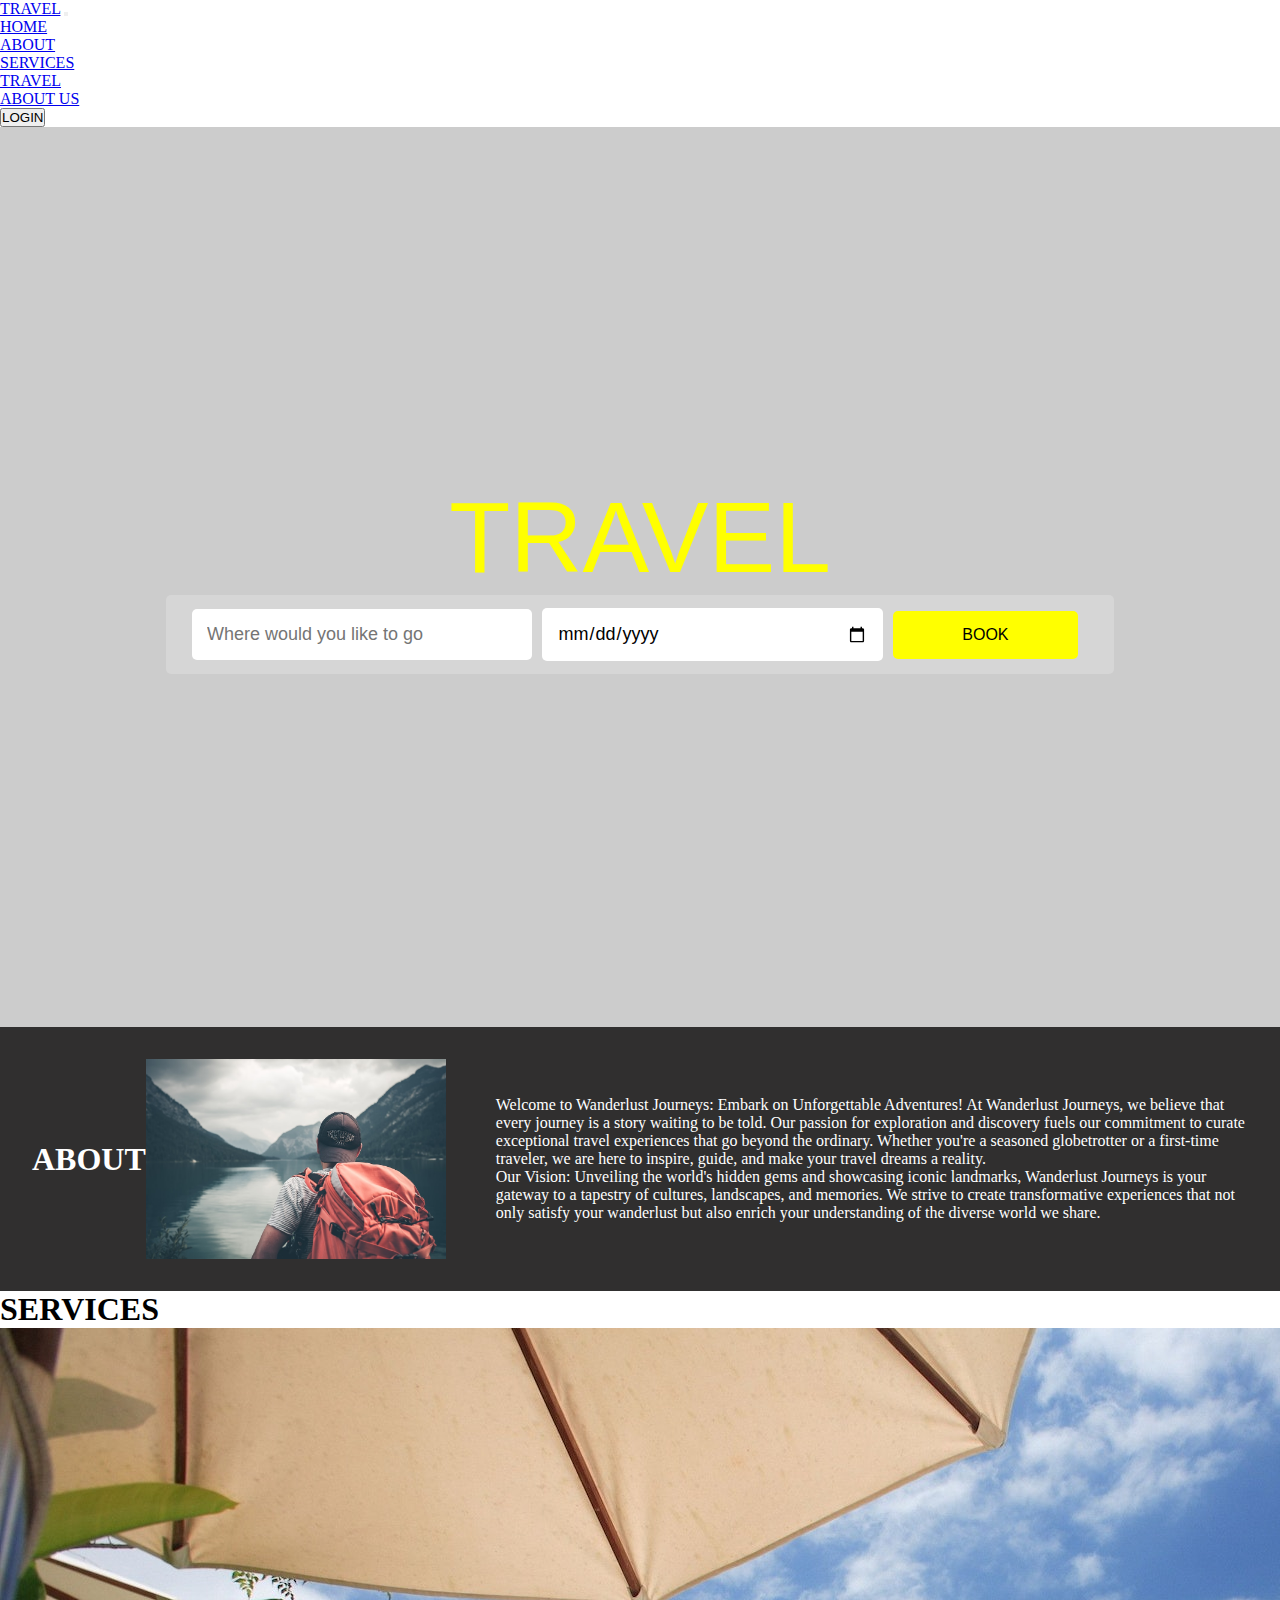
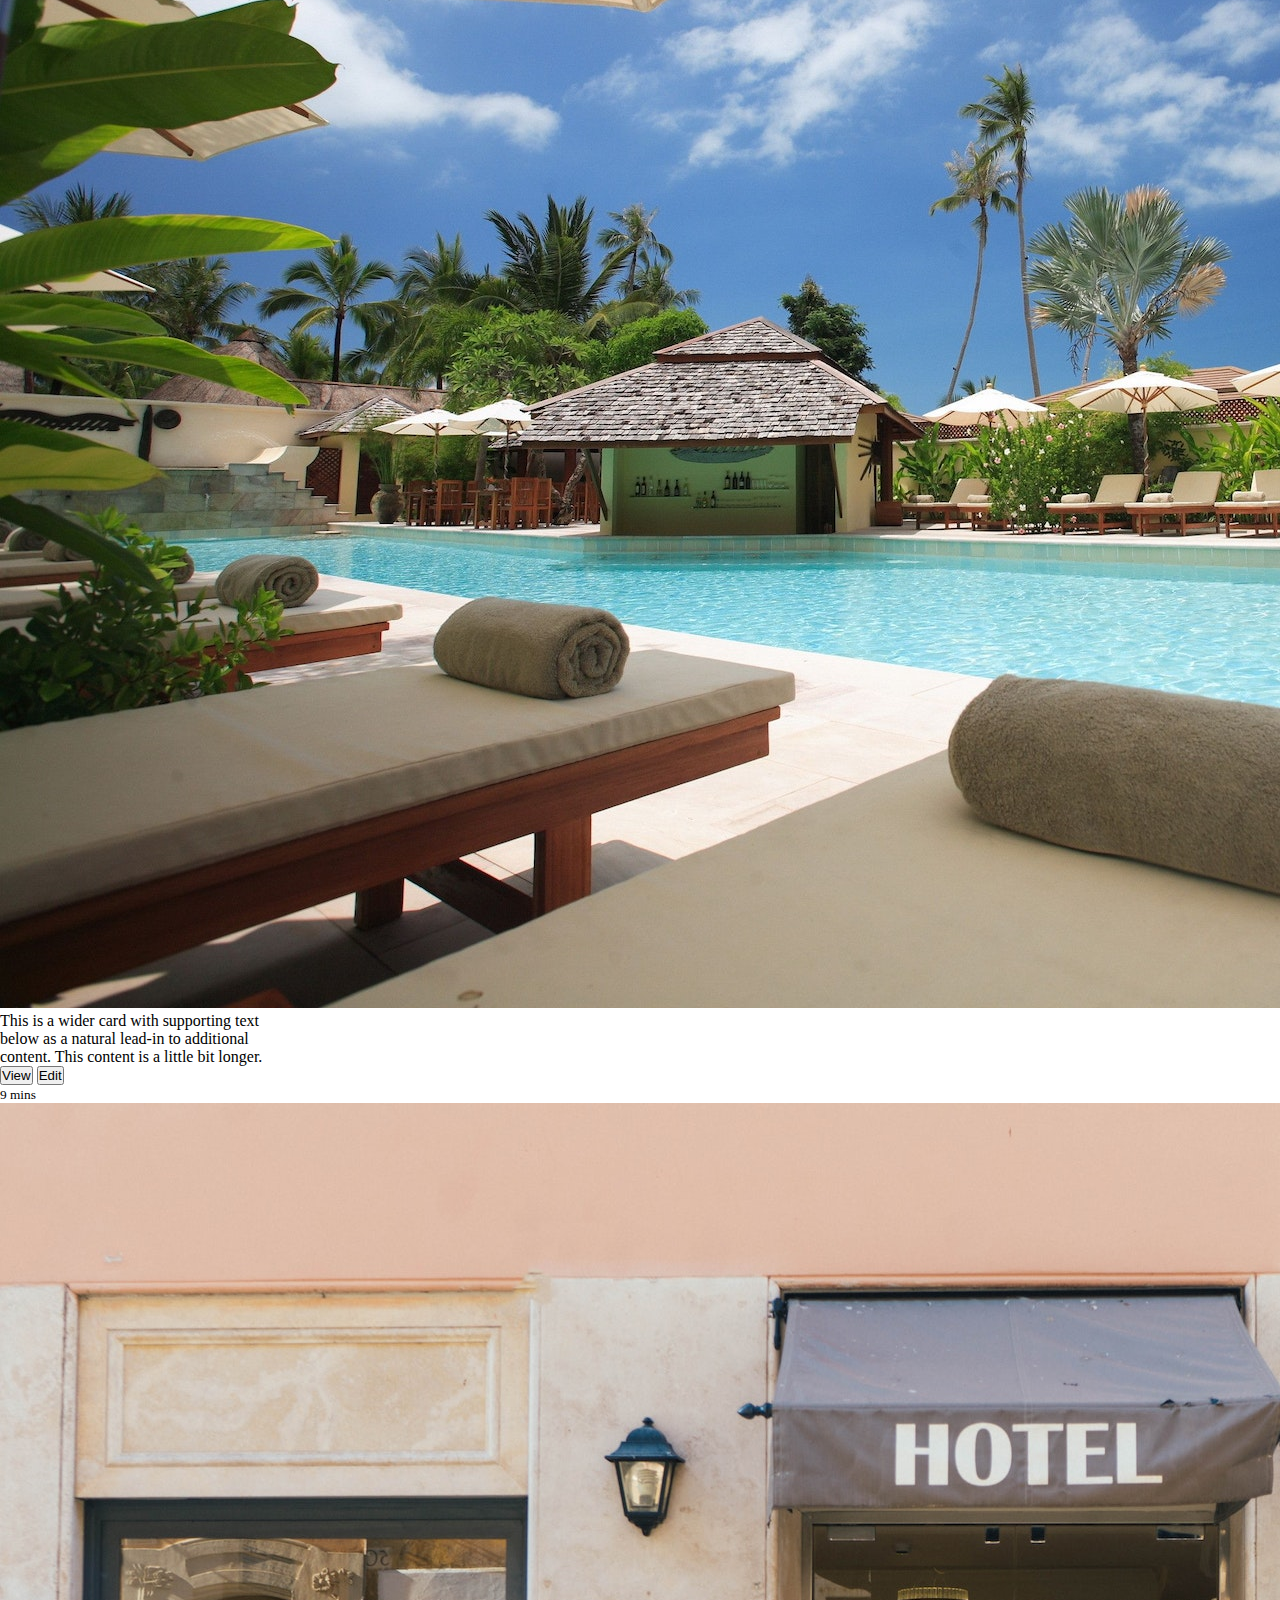
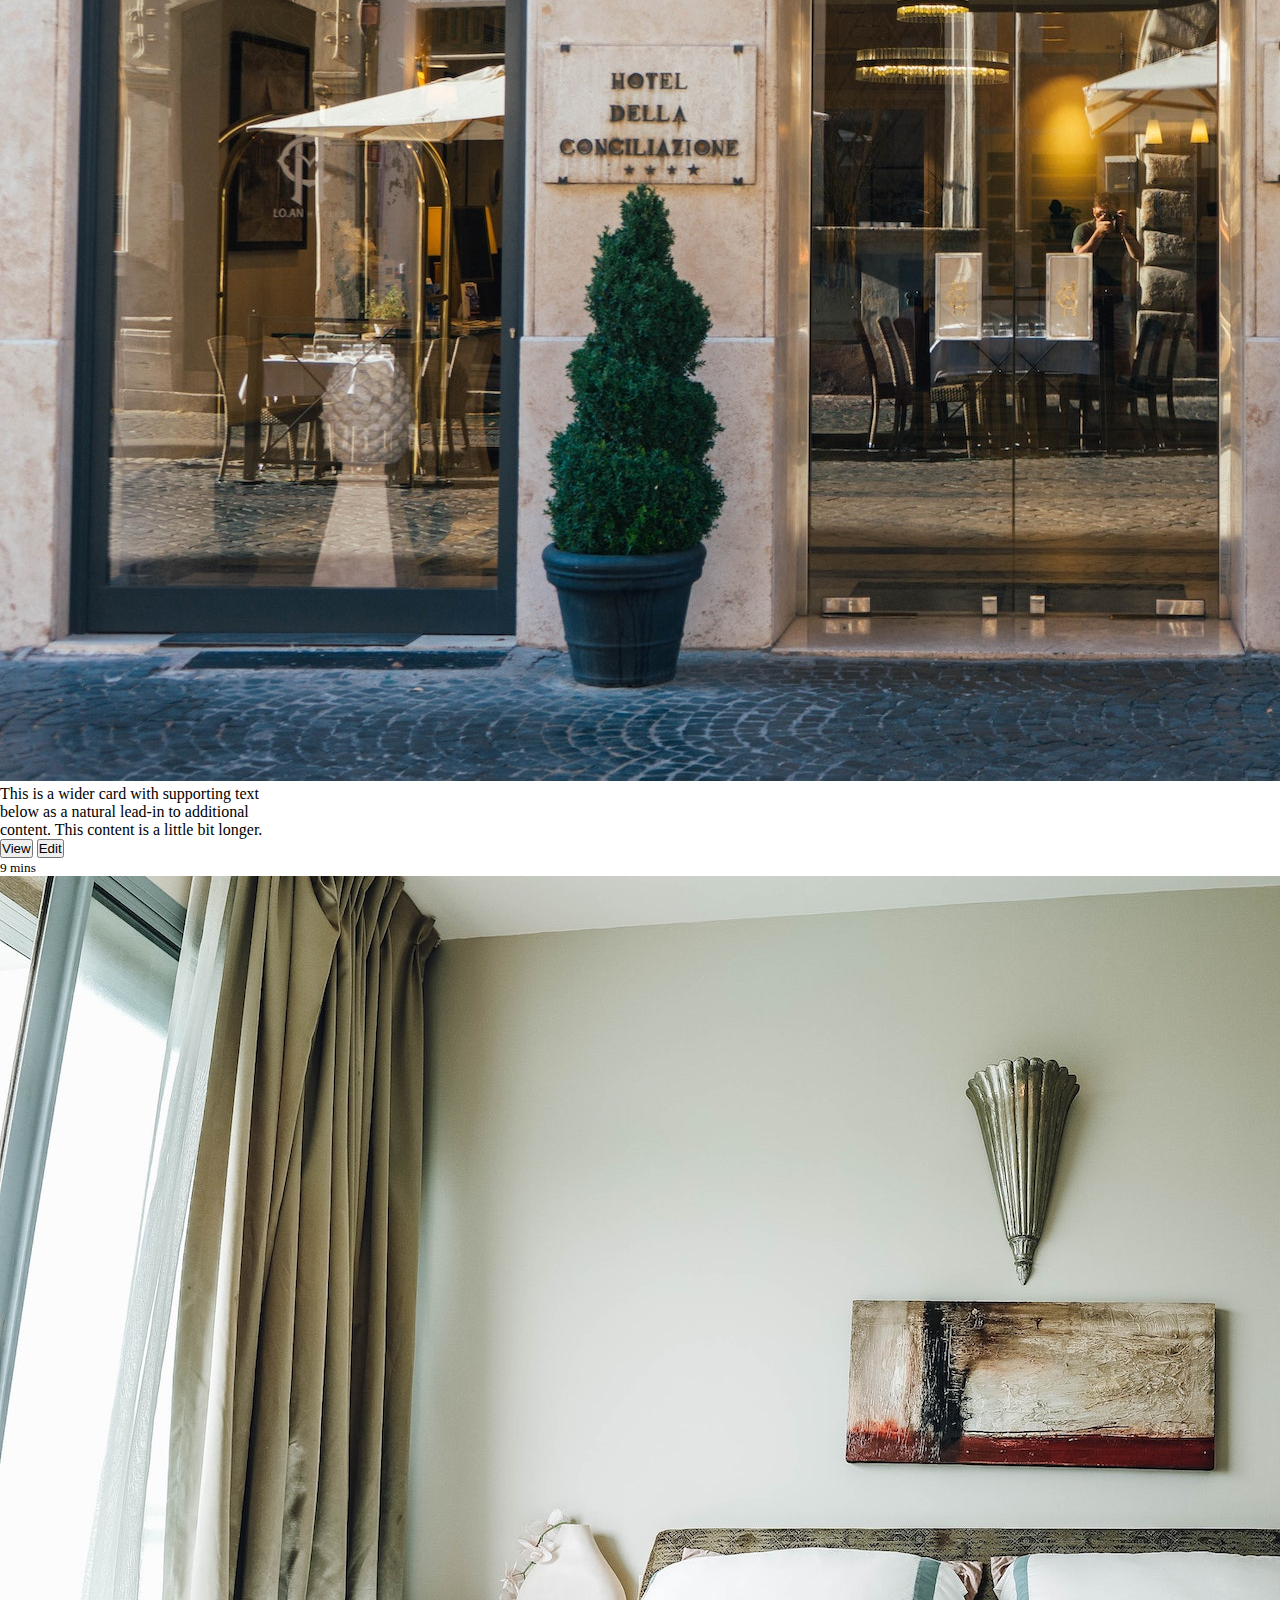
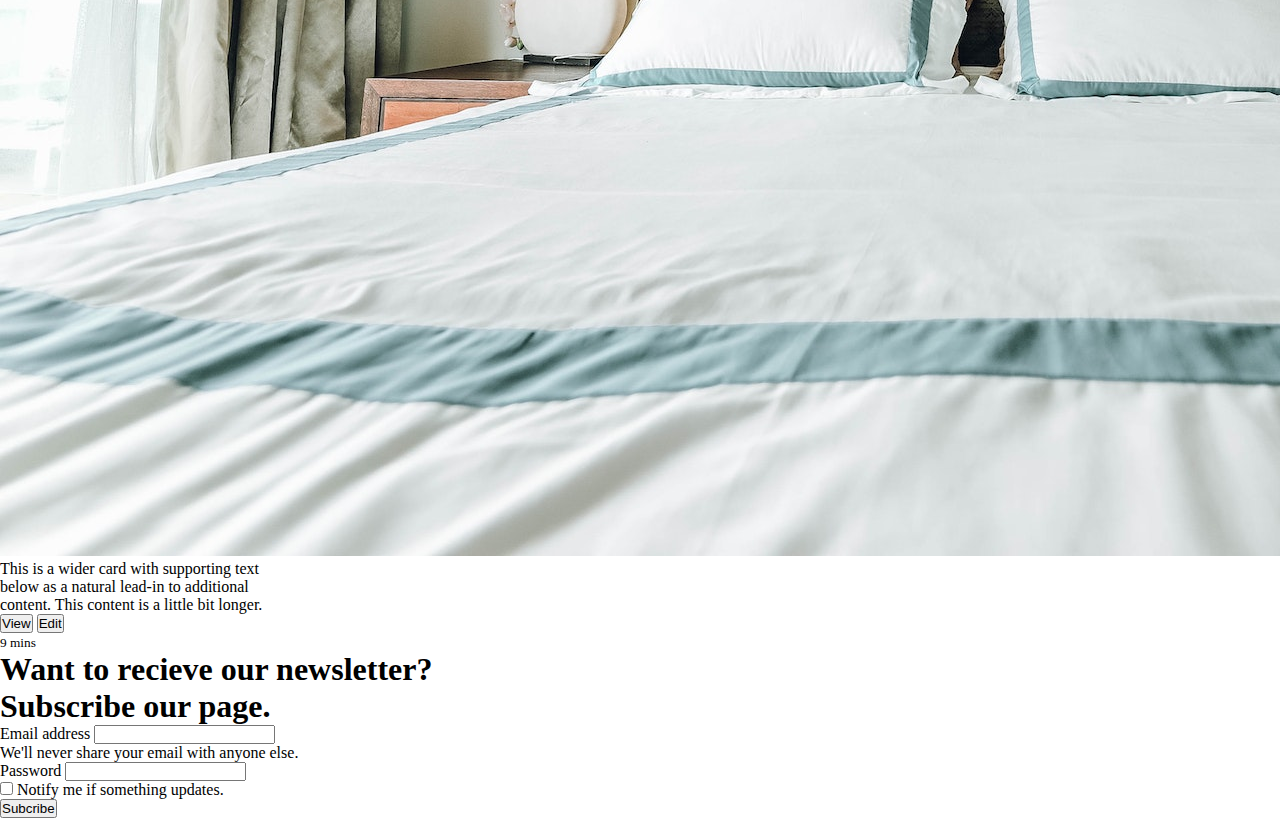
==== index.html @ 647c998c "adding services and forms in index.html" ====
<!DOCTYPE html>
<html lang="en">

<head>
    <meta charset="UTF-8">
    <meta name="viewport" content="width=device-width, initial-scale=1.0">
    <title>Travel Website</title>
    <link rel="stylesheet" href="style.css">
    <link href="https://cdn.jsdelivr.net/npm/bootstrap@5.3.1/dist/css/bootstrap.min.css" rel="stylesheet"
        integrity="sha384-4bw+/aepP/YC94hEpVNVgiZdgIC5+VKNBQNGCHeKRQN+PtmoHDEXuppvnDJzQIu9" crossorigin="anonymous">

</head>

<body>
    <nav class="navbar fixed-top navbar-expand-lg bg-body-tertiary">
        <div class="container-fluid">
            <a class="navbar-brand" href="#">TRAVEL</a>
            <button class="navbar-toggler" type="button" data-bs-toggle="collapse"
                data-bs-target="#navbarSupportedContent" aria-controls="navbarSupportedContent" aria-expanded="false"
                aria-label="Toggle navigation">
                <span class="navbar-toggler-icon"></span>
            </button>
            <div class="collapse navbar-collapse flex-grow-0" id="navbarSupportedContent">
                <ul class="navbar-nav me-auto mb-2 mb-lg-0">
                    <li class="nav-item">
                        <a class="nav-link active" aria-current="page" href="#">HOME</a>
                    </li>
                    <li class="nav-item">
                        <a class="nav-link" href="about">ABOUT</a>
                    </li>
                    <li class="nav-item">
                        <a class="nav-link" href="#">SERVICES</a>
                    </li>
                    <li class="nav-item">
                        <a class="nav-link" href="#">TRAVEL</a>
                    </li>
                    <li class="nav-item">
                        <a class="nav-link" href="#">ABOUT US</a>
                    </li>
                </ul>
                <form class="d-flex" role="search">
                    <button class="btn btn-outline-warning" type="submit">LOGIN</button>
                </form>
            </div>
        </div>
    </nav>
    <section class="banner">
        <div class="banner-text-item">
            <div class="banner-heading">
                <h1>TRAVEL</h1>
            </div>
            <form class="form">
                <input class="form-control" type="text" placeholder="Where would you like to go"
                    aria-label="default input example">

                <datalist id="mylist">
                    <option>London</option>
                    <option>Canada</option>
                    <option>Monaco</option>
                    <option>France</option>
                    <option>Japan</option>
                    <option>Switzerland</option>
                    <option>Seoul</option>
                </datalist>
                <input type="date" placeholder="date" aria-label="default input example">
                <a href="#" class="book">BOOK</a>
            </form>
        </div>
    </section>
    <section class="about">
        <div class="about-container mb-5">
            <h1>ABOUT</h1>
            <img src="about.jpg" alt="">
            <div class="about-text">
                <p>Welcome to Wanderlust Journeys: Embark on Unforgettable Adventures!
                    At Wanderlust Journeys, we believe that every journey is a story waiting to be told.
                    Our passion for exploration and discovery fuels our commitment to curate exceptional
                    travel experiences that go beyond the ordinary. Whether you're a seasoned globetrotter
                    or a first-time traveler, we are here to inspire, guide, and make your travel dreams a reality.</p>
                <p>Our Vision: Unveiling the world's hidden gems and showcasing iconic landmarks, Wanderlust
                    Journeys is your gateway to a tapestry of cultures, landscapes, and memories. We strive
                    to create transformative experiences that not only satisfy your wanderlust but also enrich
                    your understanding of the diverse world we share.
                </p>
            </div>
        </div>
    </section>
    <section>
        <div class="container mb-5">
            <h1 class="text-center mb-5">SERVICES</h1>
            <div class="row row-cols-1 row-cols-sm-2 row-cols-md-3 g-3">
                <div class="col">
                    <div class="card shadow-sm">
                        <img src="img/resort.jpg" alt="">
                        <div class="card-body">
                            <p class="card-text">This is a wider card with supporting text below as a
                                natural lead-in to
                                additional content. This content is a little bit longer.</p>
                            <div class="d-flex justify-content-between align-items-center">
                                <div class="btn-group">
                                    <button type="button" class="btn btn-sm btn-outline-secondary">View</button>
                                    <button type="button" class="btn btn-sm btn-outline-secondary">Edit</button>
                                </div>
                                <small class="text-body-secondary">9 mins</small>
                            </div>
                        </div>
                    </div>
                </div>
                <div class="col">
                    <div class="card shadow-sm">
                        <img src="img/hotel_1.jpg" alt="">
                        <div class="card-body">
                            <p class="card-text">This is a wider card with supporting text below as a
                                natural lead-in to
                                additional content. This content is a little bit longer.</p>
                            <div class="d-flex justify-content-between align-items-center">
                                <div class="btn-group">
                                    <button type="button" class="btn btn-sm btn-outline-secondary">View</button>
                                    <button type="button" class="btn btn-sm btn-outline-secondary">Edit</button>
                                </div>
                                <small class="text-body-secondary">9 mins</small>
                            </div>
                        </div>
                    </div>
                </div>
                <div class="col">
                    <div class="card shadow-sm">
                        <img src="img/bed.jpg" alt="">
                        <div class="card-body">
                            <p class="card-text">This is a wider card with supporting text below as a
                                natural lead-in to
                                additional content. This content is a little bit longer.</p>
                            <div class="d-flex justify-content-between align-items-center">
                                <div class="btn-group">
                                    <button type="button" class="btn btn-sm btn-outline-secondary">View</button>
                                    <button type="button" class="btn btn-sm btn-outline-secondary">Edit</button>
                                </div>
                                <small class="text-body-secondary">9 mins</small>
                            </div>
                        </div>
                    </div>
                </div>
            </div>
        </div>
    </section>
    <section>
        <div class="container">
            <h1 class="text-center">Want to recieve our newsletter? <br> Subscribe our page.</h1>
            <div class="row d-flex justify-content-center mb-5">
                <div class="col-4 mb-5">
                    <form>
                        <div class="mb-3">
                            <label for="exampleInputEmail1" class="form-label">Email address</label>
                            <input type="email" class="form-control" id="exampleInputEmail1"
                                aria-describedby="emailHelp">
                            <div id="emailHelp" class="form-text">We'll never share your email with anyone else.</div>
                        </div>
                        <div class="mb-3">
                            <label for="exampleInputPassword1" class="form-label">Password</label>
                            <input type="password" class="form-control" id="exampleInputPassword1">
                        </div>
                        <div class="mb-3 form-check">
                            <input type="checkbox" class="form-check-input" id="exampleCheck1">
                            <label class="form-check-label" for="exampleCheck1">Notify me if something updates.</label>
                        </div>
                        <div class="d-grid">
                            <button class="btn btn-primary" type="button">Subcribe</button>
                        </div>
                    </form>
                </div>
            </div>
        </div>
    </section>



    <script src="https://cdn.jsdelivr.net/npm/@popperjs/core@2.11.8/dist/umd/popper.min.js"
        integrity="sha384-I7E8VVD/ismYTF4hNIPjVp/Zjvgyol6VFvRkX/vR+Vc4jQkC+hVqc2pM8ODewa9r"
        crossorigin="anonymous"></script>
    <script src="https://cdn.jsdelivr.net/npm/bootstrap@5.3.1/dist/js/bootstrap.min.js"
        integrity="sha384-Rx+T1VzGupg4BHQYs2gCW9It+akI2MM/mndMCy36UVfodzcJcF0GGLxZIzObiEfa"
        crossorigin="anonymous"></script>
</body>

</html>
---- style.css ----
* {
    margin: 0;
    padding: 0;
}

.banner {
    background-image: url("banner.jpg");
    background-size: cover;
    background-repeat: no-repeat;
    background-position: center;
    /*overflow: hidden;*/
    width: 100%;
    height: 100vh;
    text-align: center;
    position: relative;
    display: flex;
    justify-content: center;
    align-items: center;
}

.banner::before {
    content: '';
    position: absolute;
    display: block;
    top: 0;
    left: 0;
    bottom: 0;
    right: 0;
    background-color: rgba(0, 0, 0, 0.2);
    /*background-size: 100%;*/
}

.banner-text-item {
    position: absolute;
    width: 100%;
    text-align: center;
    display: flex;
    flex-flow: column wrap;
    justify-content: center;
    align-items: center;
}

.banner-heading {
    flex: 1;
}

.banner-heading h1 {
    font-size: 100px;
    font-weight: normal;
    color: yellow;
    font-family: sans-serif;
}

.banner-text-item .form {
    flex: 1;
    display: flex;
    flex-flow: row wrap;
    justify-content: center;
    align-items: center;
    background-color: rgba(255, 255, 255, 0.2);
    border-radius: 5px;
    width: 70%;
    padding: 1% 2%;
}

.banner-text-item input,
.banner-text-item .date,
.banner-text-item .book {
    padding: 15px;
    margin-right: 10px;
    font-size: 18px;
    font-family: sans-serif;
    border-radius: 5px;
    outline: 0;
    border: none;
}

.banner-text-item input {
    width: 50%;
    flex: 2;
}

.banner-text-item .date {
    width: 20%;
    flex: 1;
}

.banner-text-item .book {
    width: 20%;
    flex: 1;
}

.banner-text-item .book {
    text-decoration: none;
    color: #000;
    text-transform: uppercase;
    padding: 15px;
    cursor: pointer;
    background-color: yellow;
    font-size: 16px;
    font-weight: normal;
    font-family: sans-serif;
    width: 20%;
}

.about .about-container h1 {
    text-align: center;
    color: white;

}

.about .about-container {
    background-color: rgb(48, 47, 47);
    display: flex;
    align-items: center;
    padding: 2rem;
}

.about .about-container img {
    width: 300px;
    display: block;
    margin-right: 50px;
}

.about-container p {
    color: white;
}

.card {
    width: 300px;
}
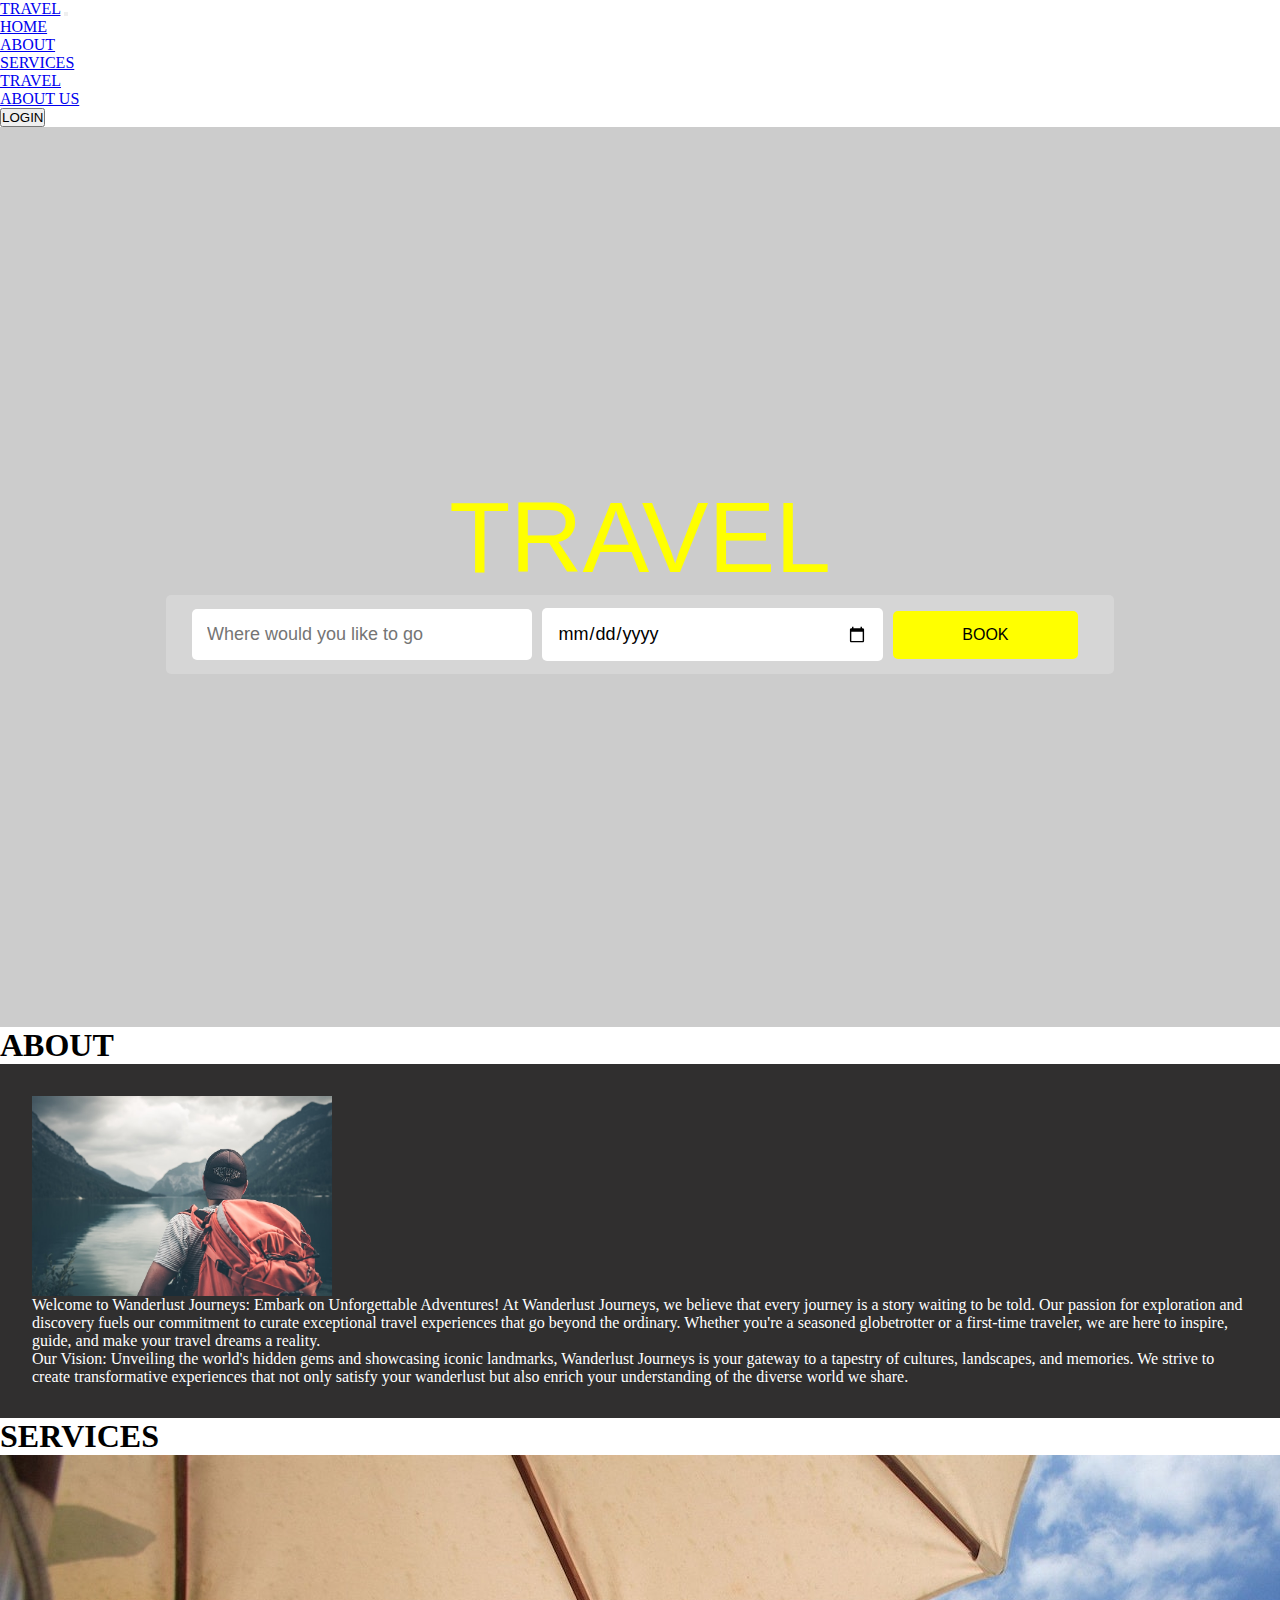
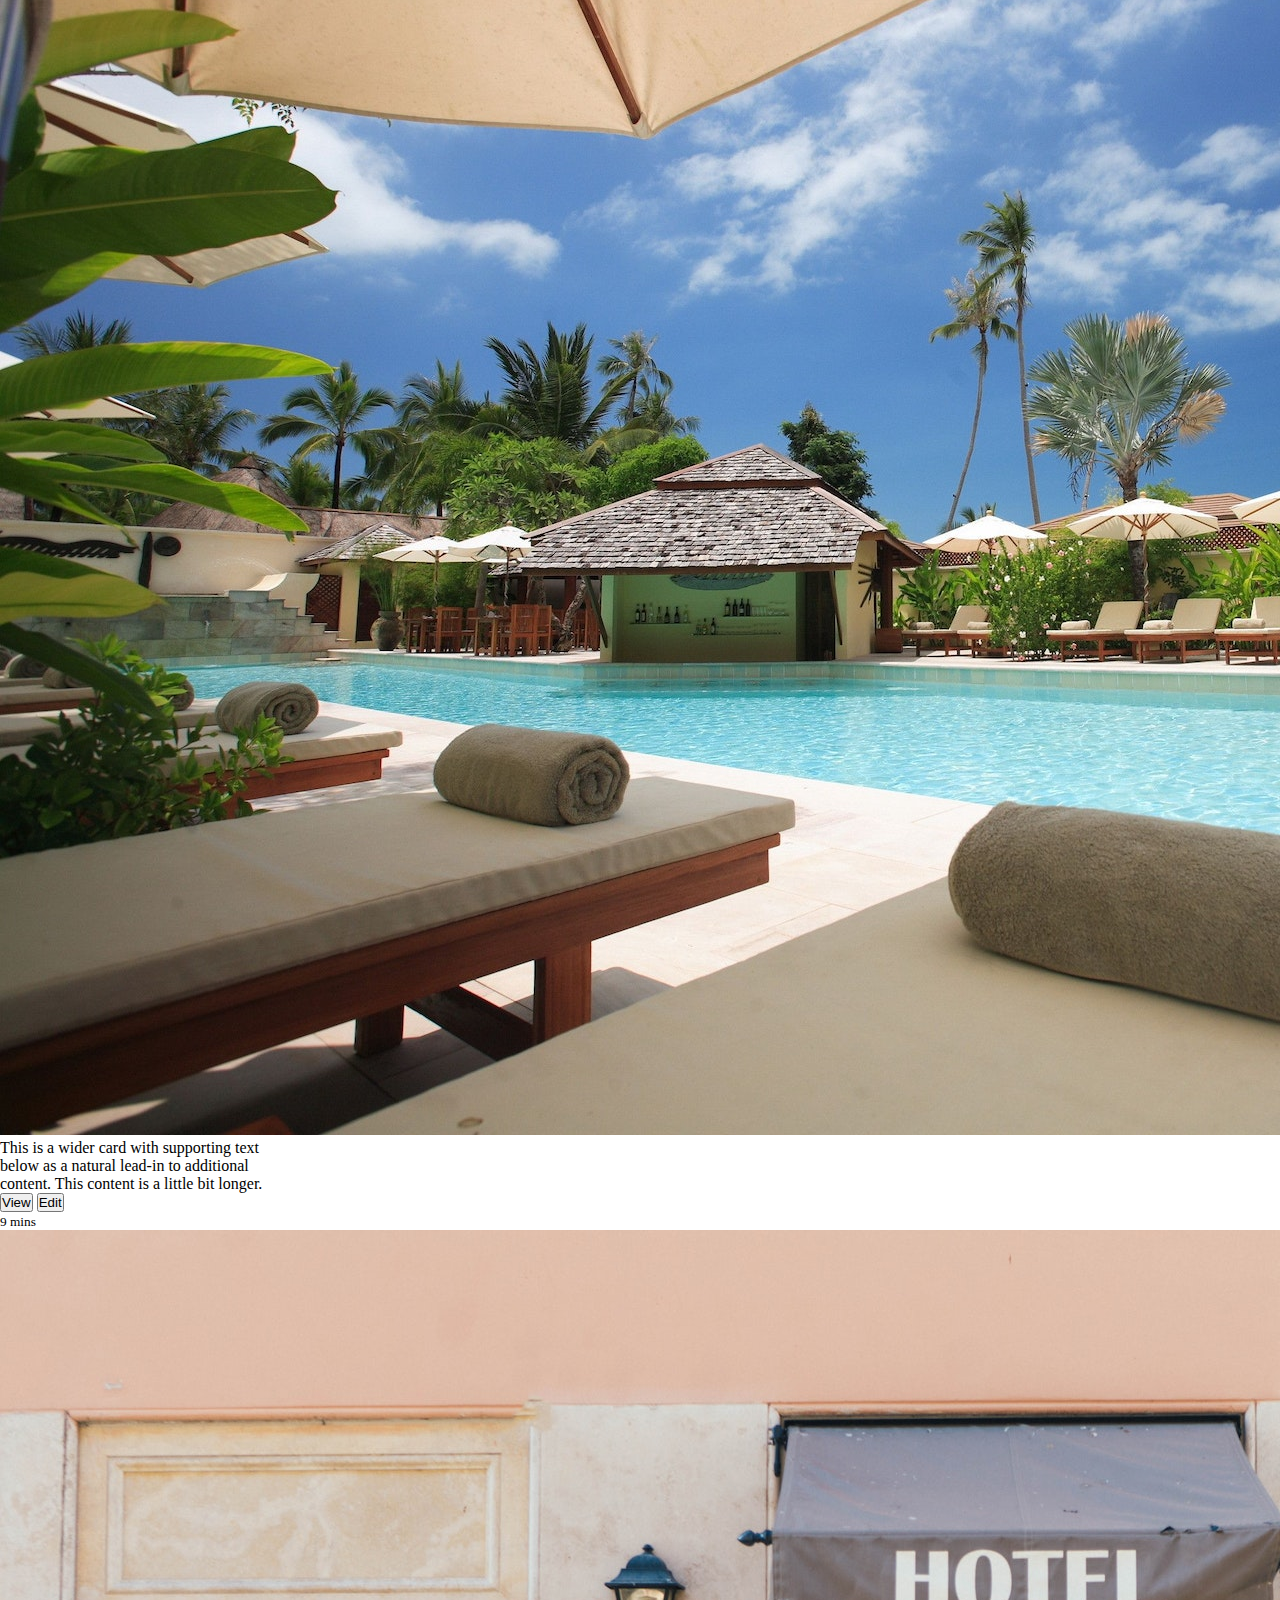
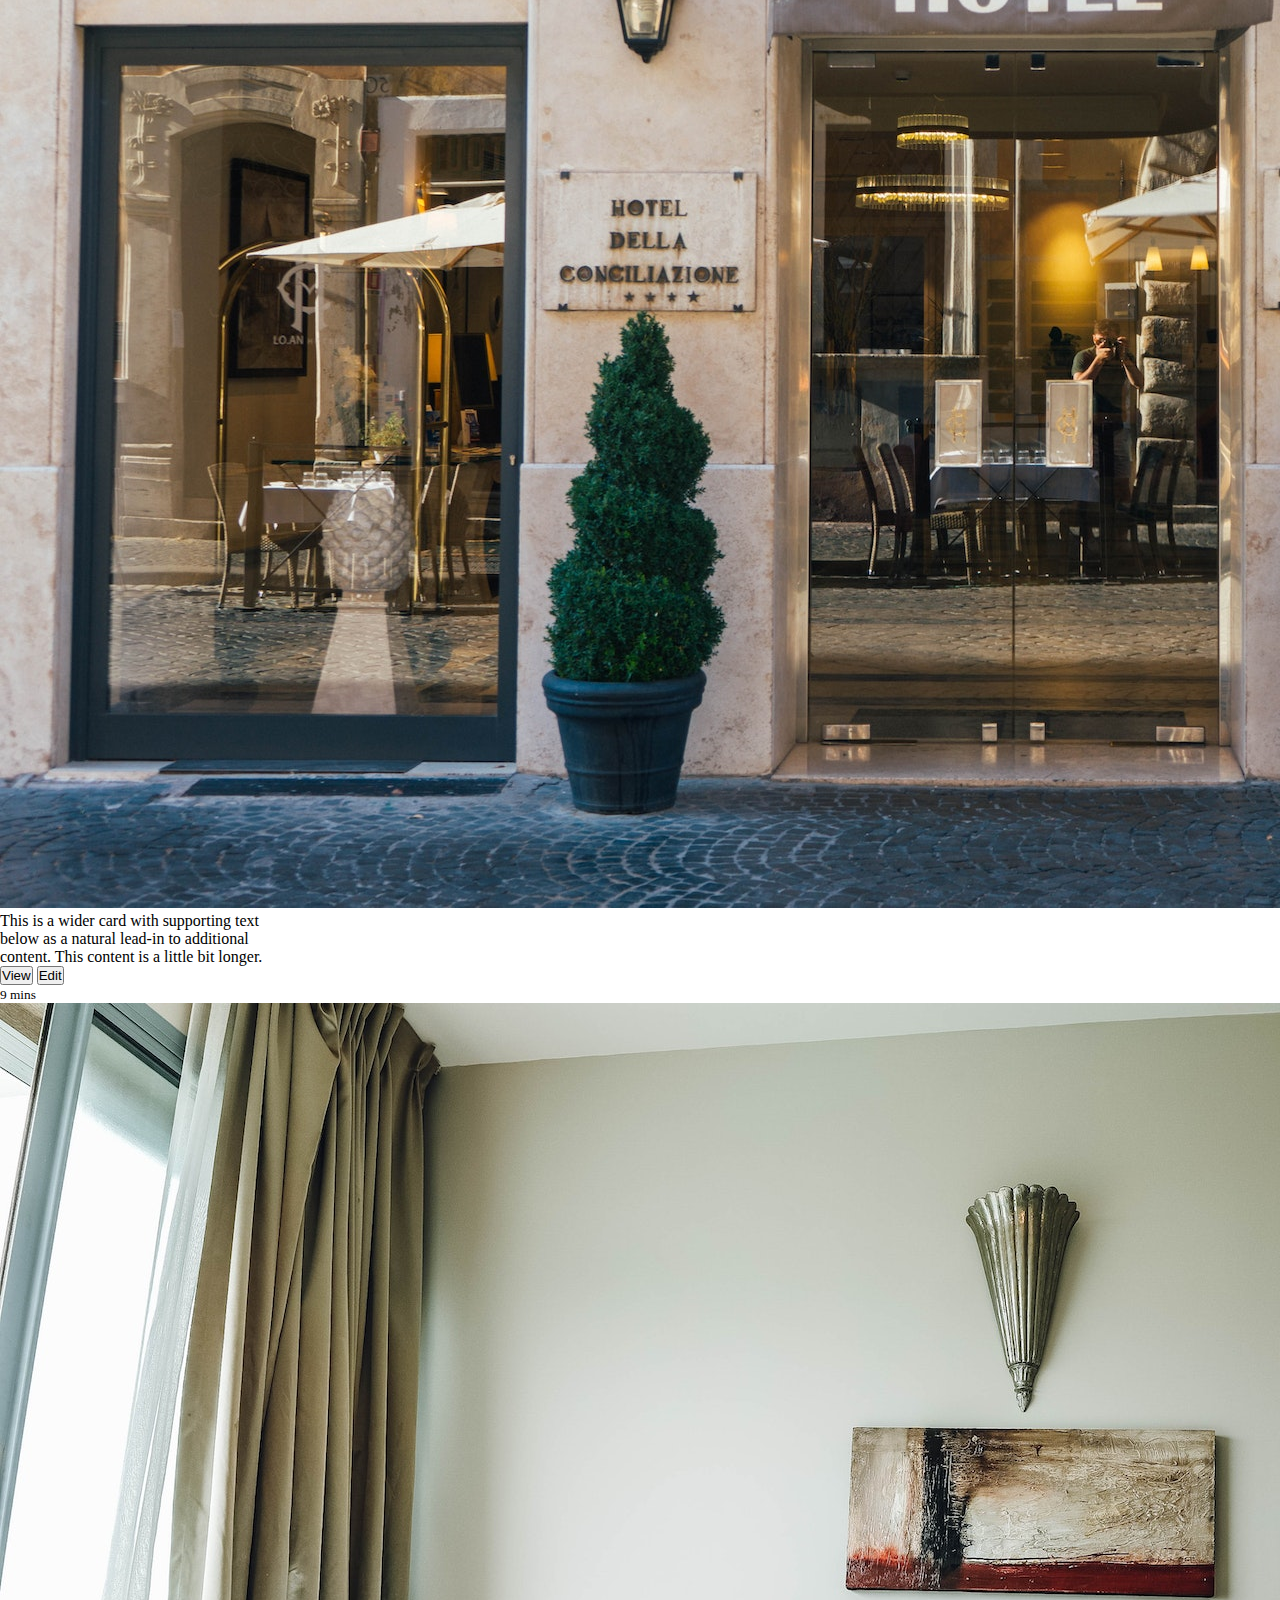
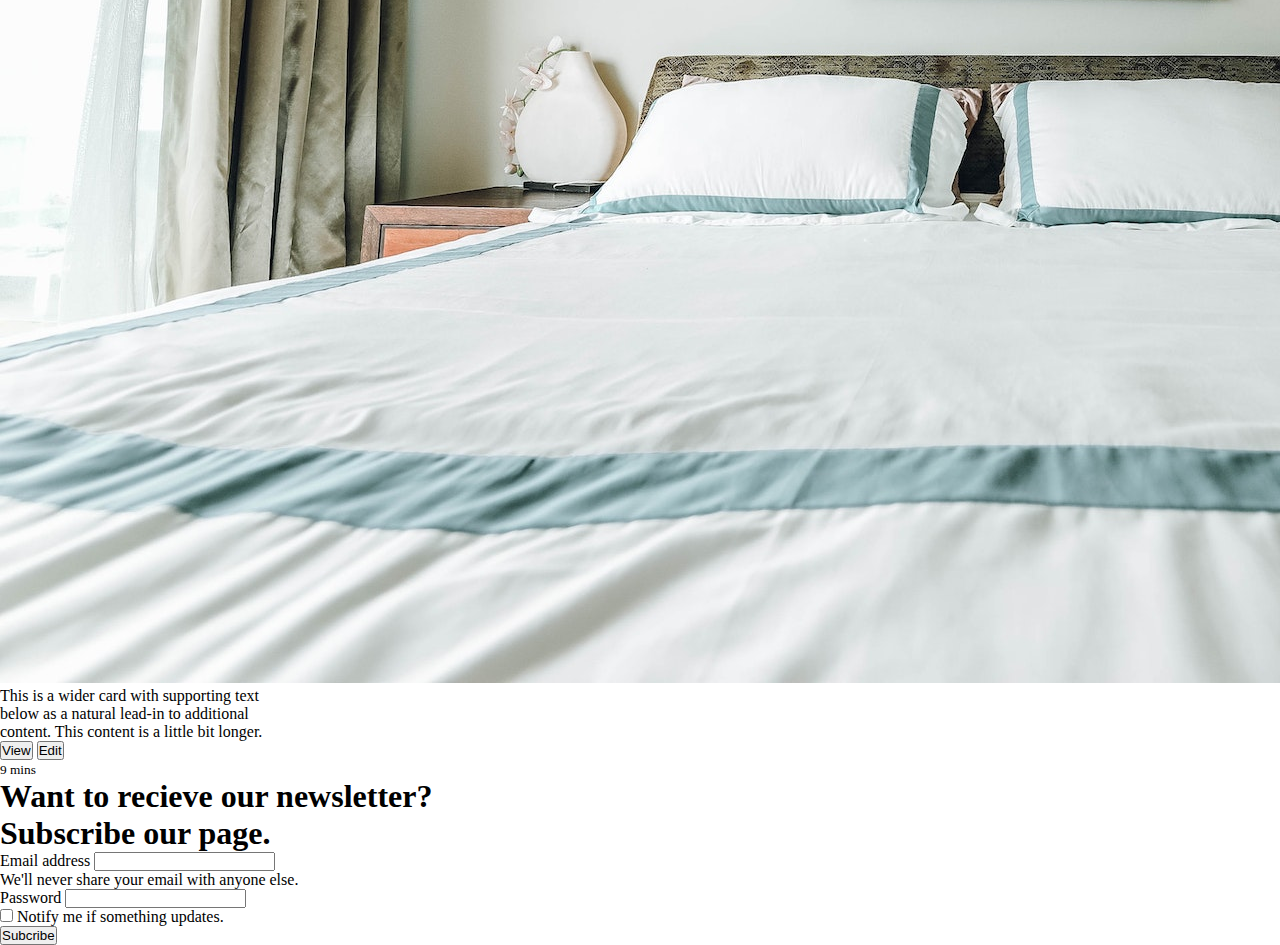
==== commit 4924d5a8: "redesigning about section" ====
--- a/index.html
+++ b/index.html
@@ -26,7 +26,7 @@
                         <a class="nav-link active" aria-current="page" href="#">HOME</a>
                     </li>
                     <li class="nav-item">
-                        <a class="nav-link" href="about">ABOUT</a>
+                        <a class="nav-link" href="#about-section">ABOUT</a>
                     </li>
                     <li class="nav-item">
                         <a class="nav-link" href="#">SERVICES</a>
@@ -68,20 +68,28 @@
         </div>
     </section>
     <section class="about">
-        <div class="about-container mb-5">
-            <h1>ABOUT</h1>
-            <img src="about.jpg" alt="">
-            <div class="about-text">
-                <p>Welcome to Wanderlust Journeys: Embark on Unforgettable Adventures!
-                    At Wanderlust Journeys, we believe that every journey is a story waiting to be told.
-                    Our passion for exploration and discovery fuels our commitment to curate exceptional
-                    travel experiences that go beyond the ordinary. Whether you're a seasoned globetrotter
-                    or a first-time traveler, we are here to inspire, guide, and make your travel dreams a reality.</p>
-                <p>Our Vision: Unveiling the world's hidden gems and showcasing iconic landmarks, Wanderlust
-                    Journeys is your gateway to a tapestry of cultures, landscapes, and memories. We strive
-                    to create transformative experiences that not only satisfy your wanderlust but also enrich
-                    your understanding of the diverse world we share.
-                </p>
+        <h1 class="text-center mb-5">ABOUT</h1>
+        <div class="about-container">
+
+            <div class="row">
+                <div class="col d-flex align-items-center">
+
+                    <img src="about.jpg" class="align-items-center mb-5">
+                    <div class="about-text">
+                        <p>Welcome to Wanderlust Journeys: Embark on Unforgettable Adventures!
+                            At Wanderlust Journeys, we believe that every journey is a story waiting to be told.
+                            Our passion for exploration and discovery fuels our commitment to curate exceptional
+                            travel experiences that go beyond the ordinary. Whether you're a seasoned globetrotter
+                            or a first-time traveler, we are here to inspire, guide, and make your travel dreams a
+                            reality.
+                        </p>
+                        <p>Our Vision: Unveiling the world's hidden gems and showcasing iconic landmarks, Wanderlust
+                            Journeys is your gateway to a tapestry of cultures, landscapes, and memories. We strive
+                            to create transformative experiences that not only satisfy your wanderlust but also enrich
+                            your understanding of the diverse world we share.
+                        </p>
+                    </div>
+                </div>
             </div>
         </div>
     </section>
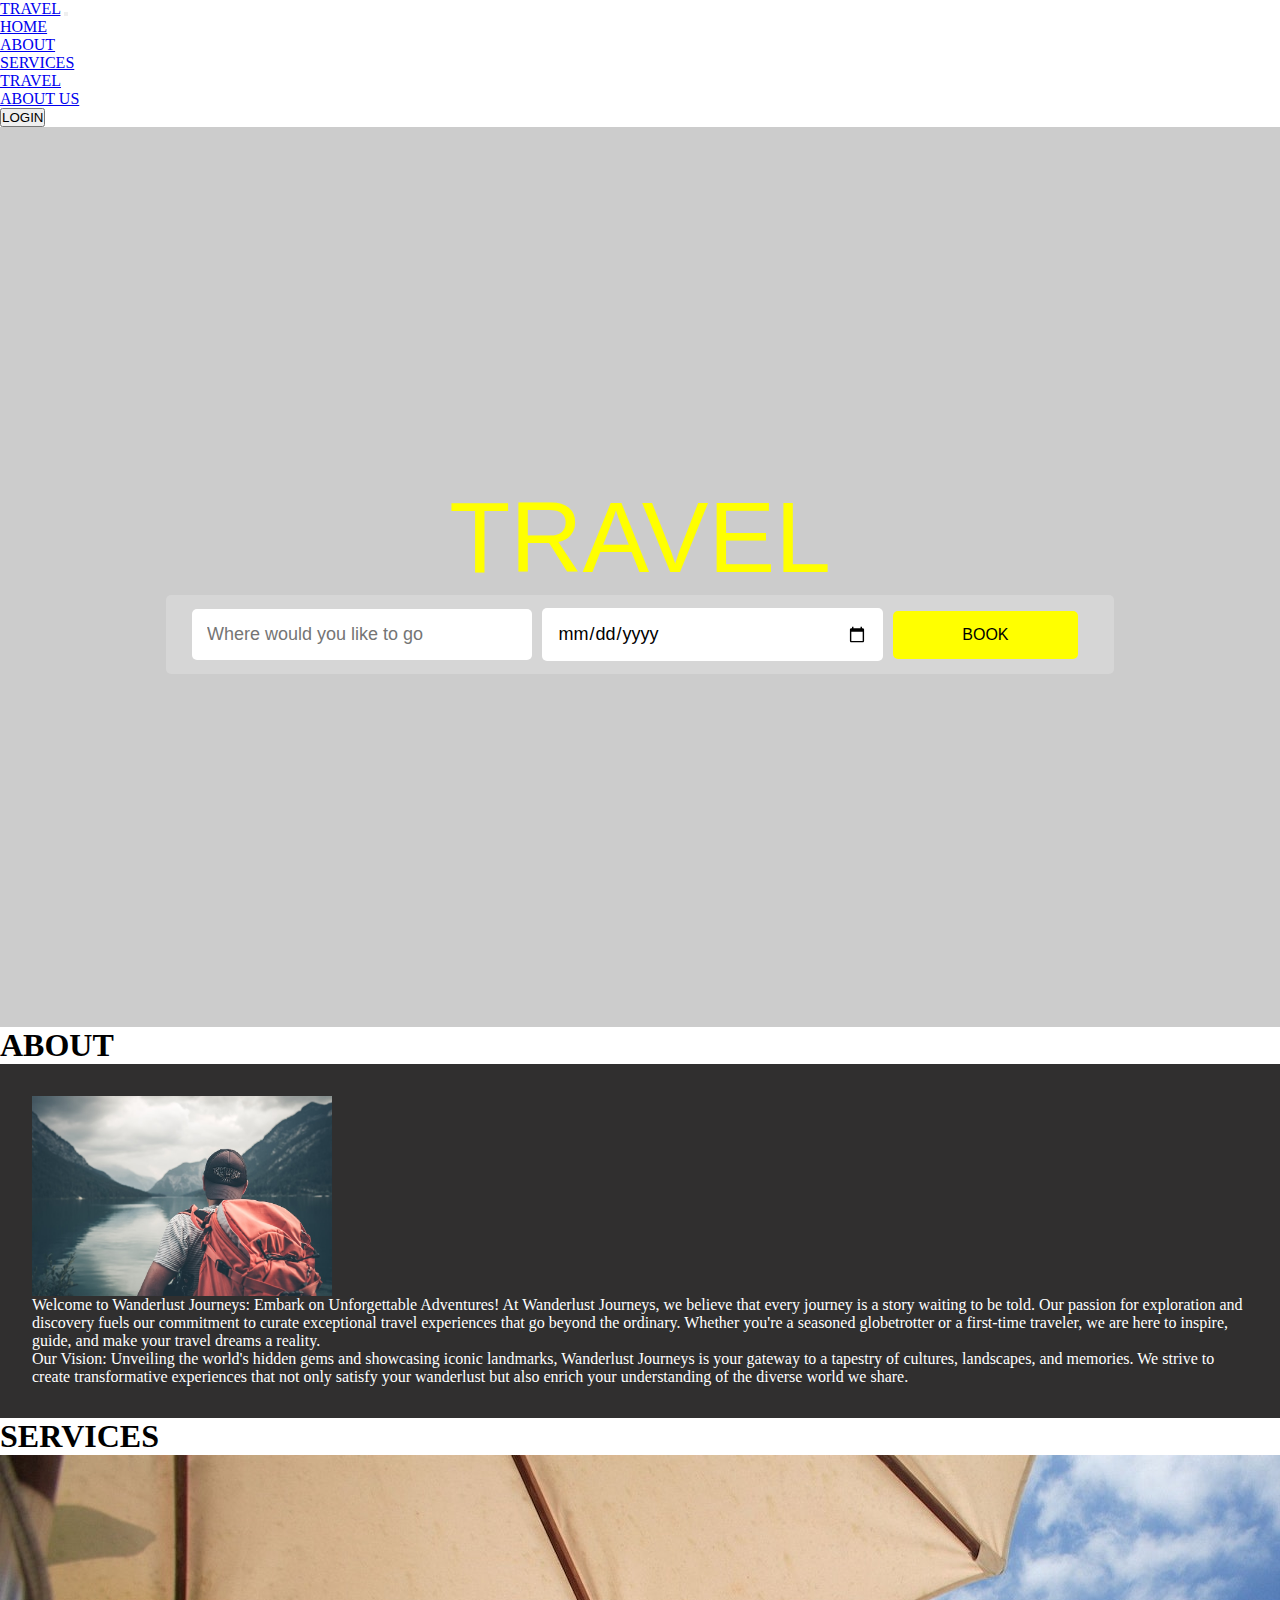
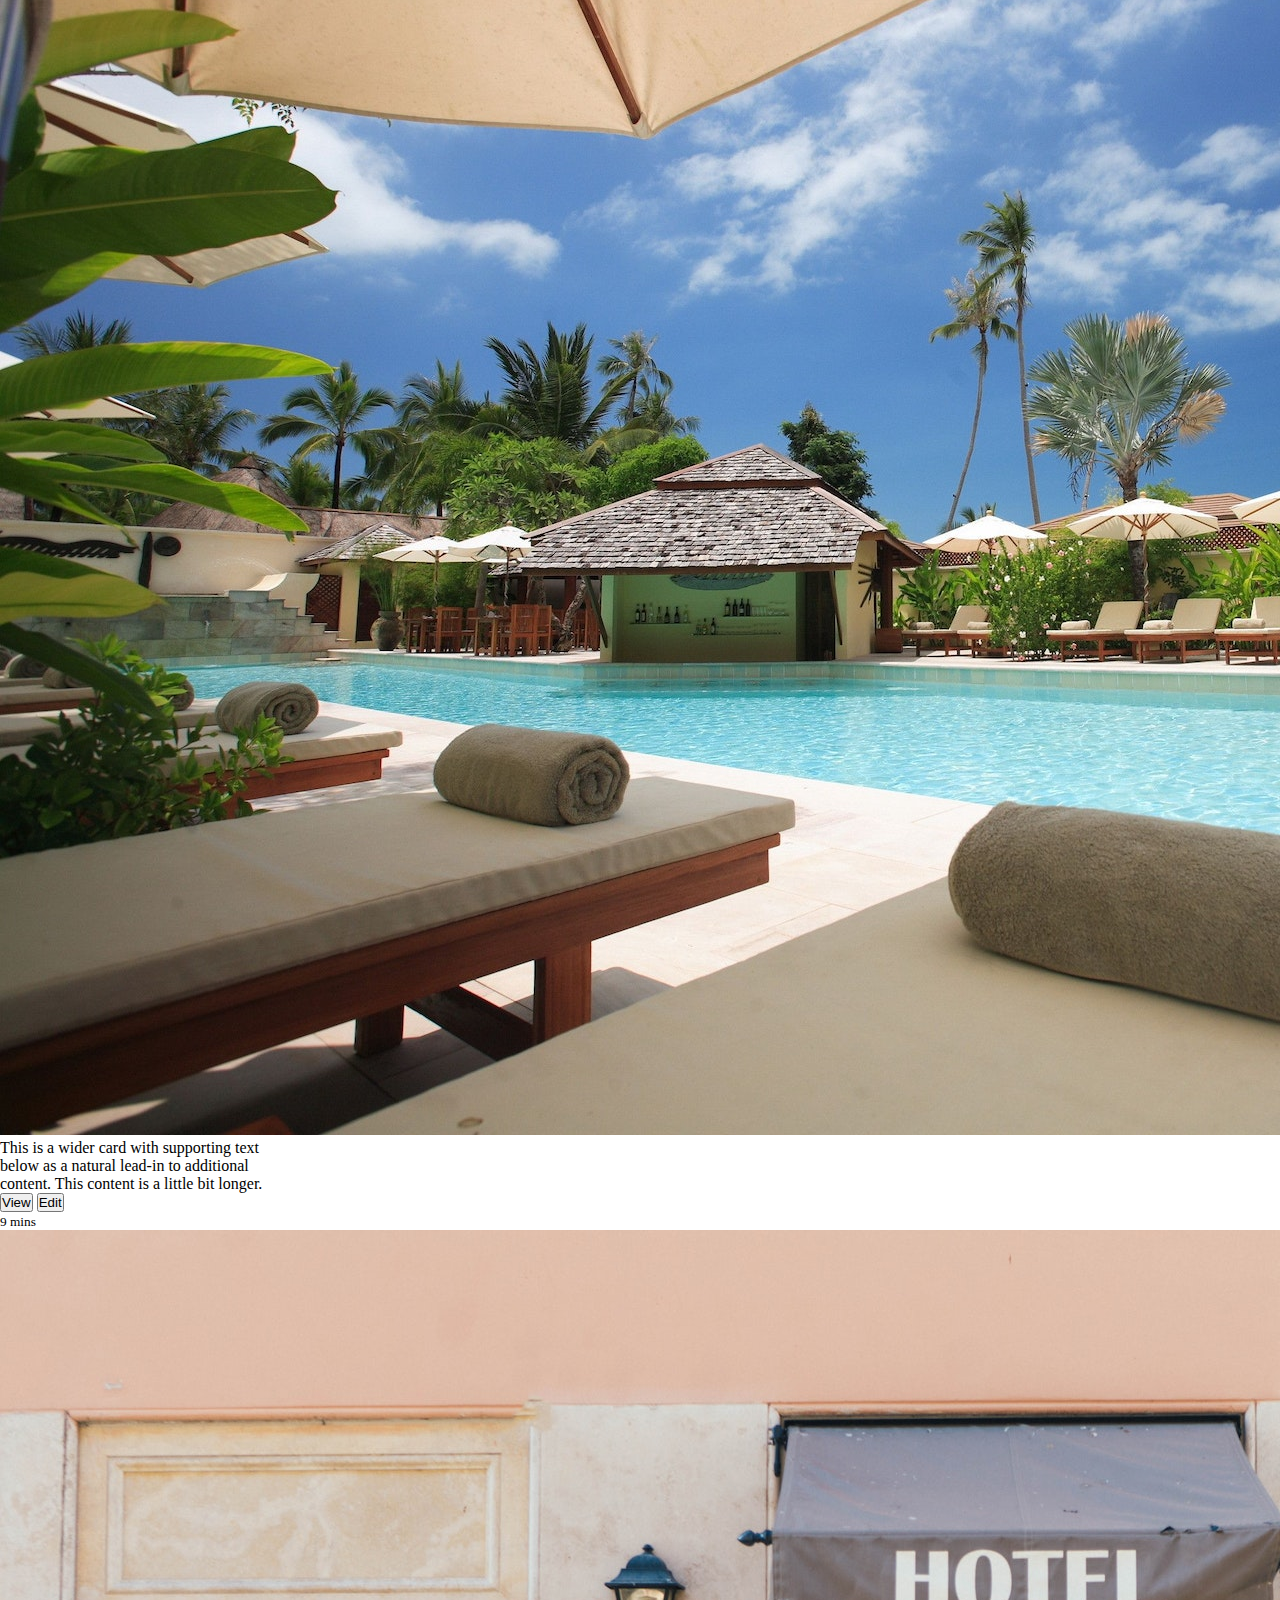
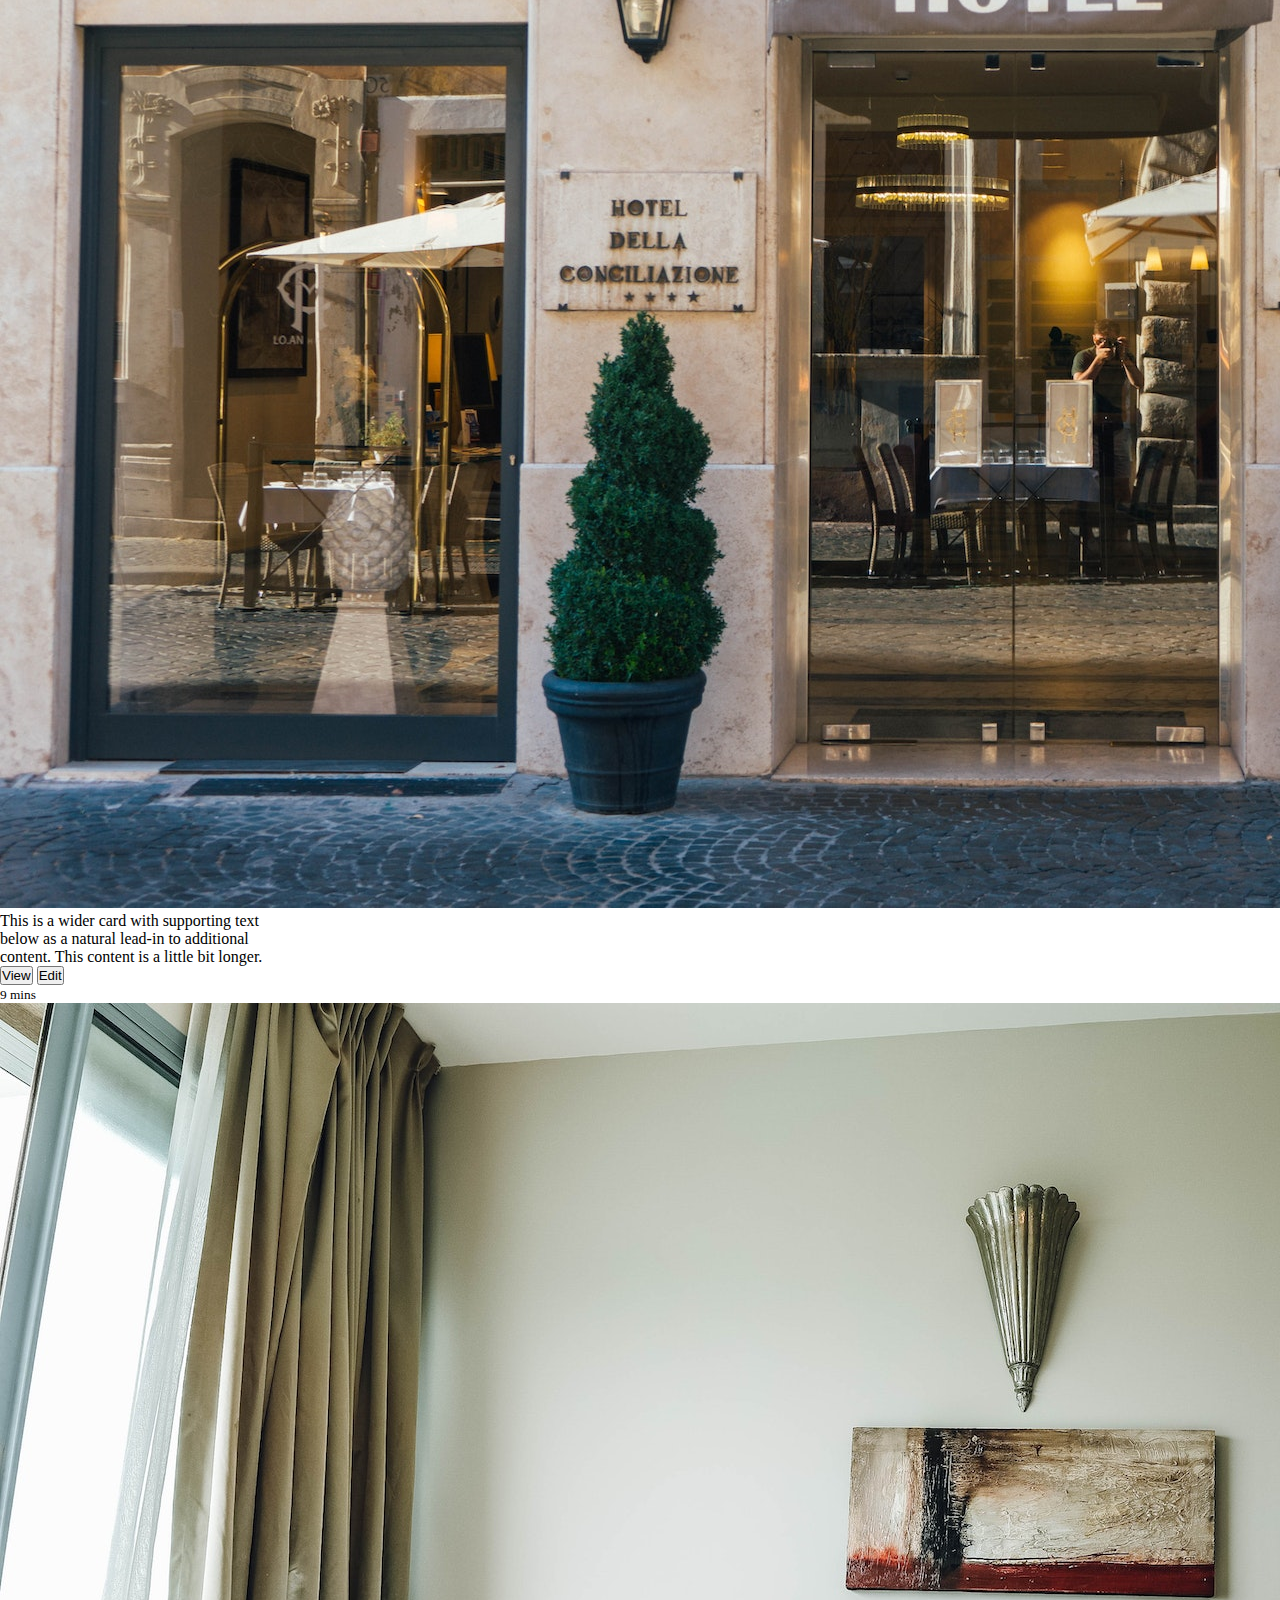
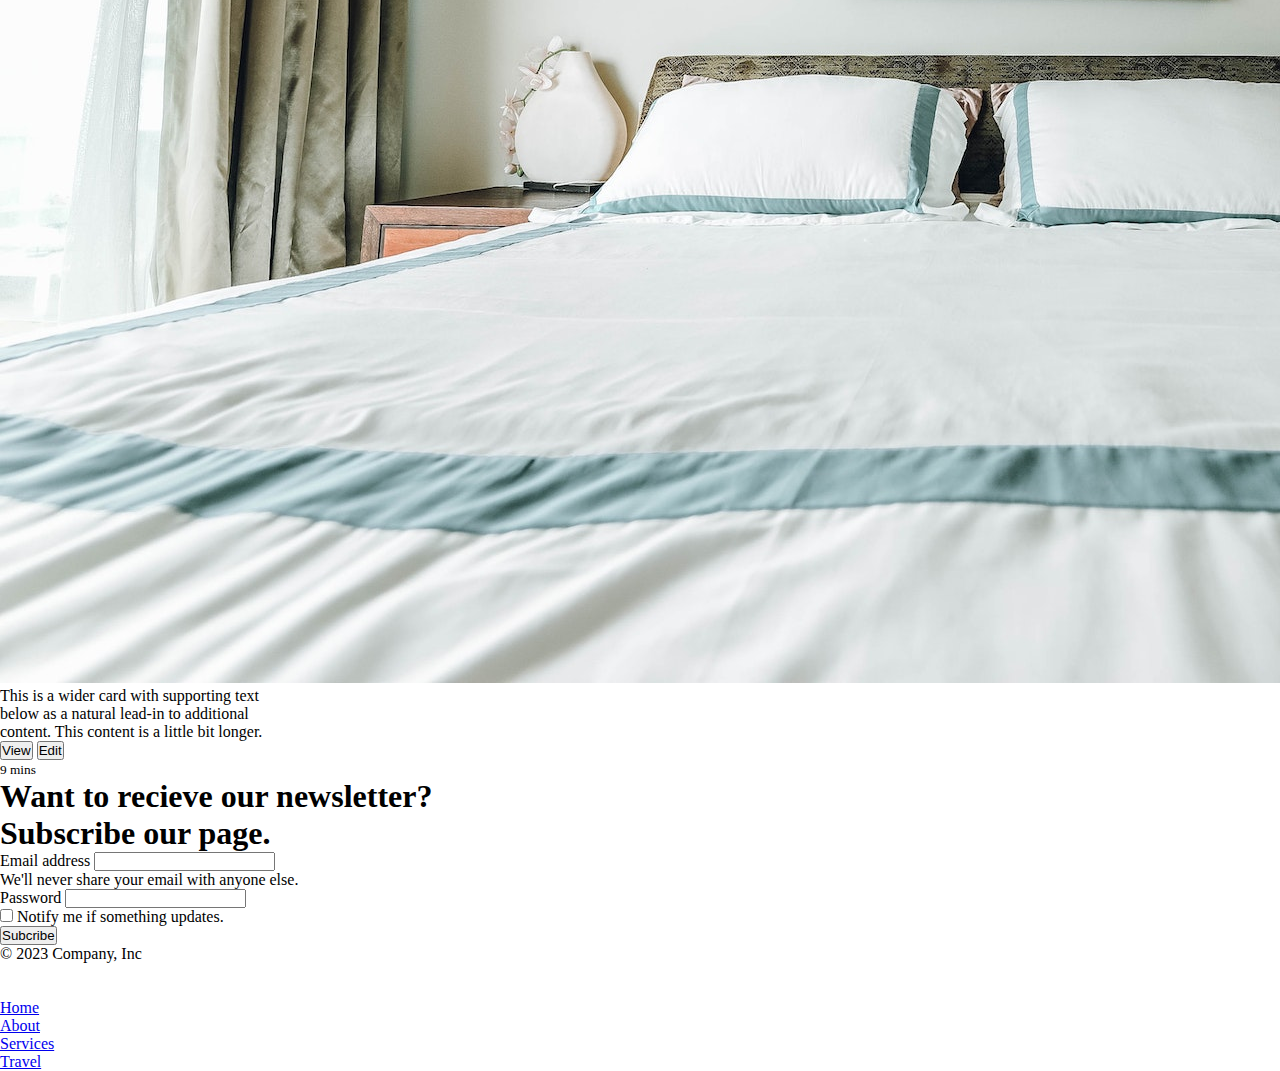
==== commit 9815703b: "further link updates and added footer on index page" ====
--- a/index.html
+++ b/index.html
@@ -32,7 +32,7 @@
                         <a class="nav-link" href="#">SERVICES</a>
                     </li>
                     <li class="nav-item">
-                        <a class="nav-link" href="#">TRAVEL</a>
+                        <a class="nav-link" href="travel.html">TRAVEL</a>
                     </li>
                     <li class="nav-item">
                         <a class="nav-link" href="#">ABOUT US</a>
@@ -44,7 +44,7 @@
             </div>
         </div>
     </nav>
-    <section class="banner">
+    <section class="banner mb-5">
         <div class="banner-text-item">
             <div class="banner-heading">
                 <h1>TRAVEL</h1>
@@ -67,12 +67,12 @@
             </form>
         </div>
     </section>
-    <section class="about">
+    <section class="about" id="about-section">
         <h1 class="text-center mb-5">ABOUT</h1>
         <div class="about-container">
 
             <div class="row">
-                <div class="col d-flex align-items-center">
+                <div class="col d-flex align-items-center mb-5">
 
                     <img src="about.jpg" class="align-items-center mb-5">
                     <div class="about-text">
@@ -95,7 +95,7 @@
     </section>
     <section>
         <div class="container mb-5">
-            <h1 class="text-center mb-5">SERVICES</h1>
+            <h1 class="text-center mt-5 mb-5">SERVICES</h1>
             <div class="row row-cols-1 row-cols-sm-2 row-cols-md-3 g-3">
                 <div class="col">
                     <div class="card shadow-sm">
@@ -180,6 +180,28 @@
         </div>
     </section>
 
+    <footer>
+        <div class="container">
+            <footer class="d-flex flex-wrap justify-content-between align-items-center py-3 my-4 border-top">
+                <p class="col-md-4 mb-0 text-body-secondary">© 2023 Company, Inc</p>
+
+                <a href="/"
+                    class="col-md-4 d-flex align-items-center justify-content-center mb-3 mb-md-0 me-md-auto link-body-emphasis text-decoration-none">
+                    <svg class="bi me-2" width="40" height="32">
+                        <use xlink:href="#bootstrap"></use>
+                    </svg>
+                </a>
+
+                <ul class="nav col-md-4 justify-content-end">
+                    <li class="nav-item"><a href="index.html" class="nav-link px-2 text-body-secondary">Home</a></li>
+                    <li class="nav-item"><a href="#about-section" class="nav-link px-2 text-body-secondary">About</a>
+                    </li>
+                    <li class="nav-item"><a href="#" class="nav-link px-2 text-body-secondary">Services</a></li>
+                    <li class="nav-item"><a href="#" class="nav-link px-2 text-body-secondary">Travel</a></li>
+                </ul>
+            </footer>
+        </div>
+    </footer>
 
 
     <script src="https://cdn.jsdelivr.net/npm/@popperjs/core@2.11.8/dist/umd/popper.min.js"
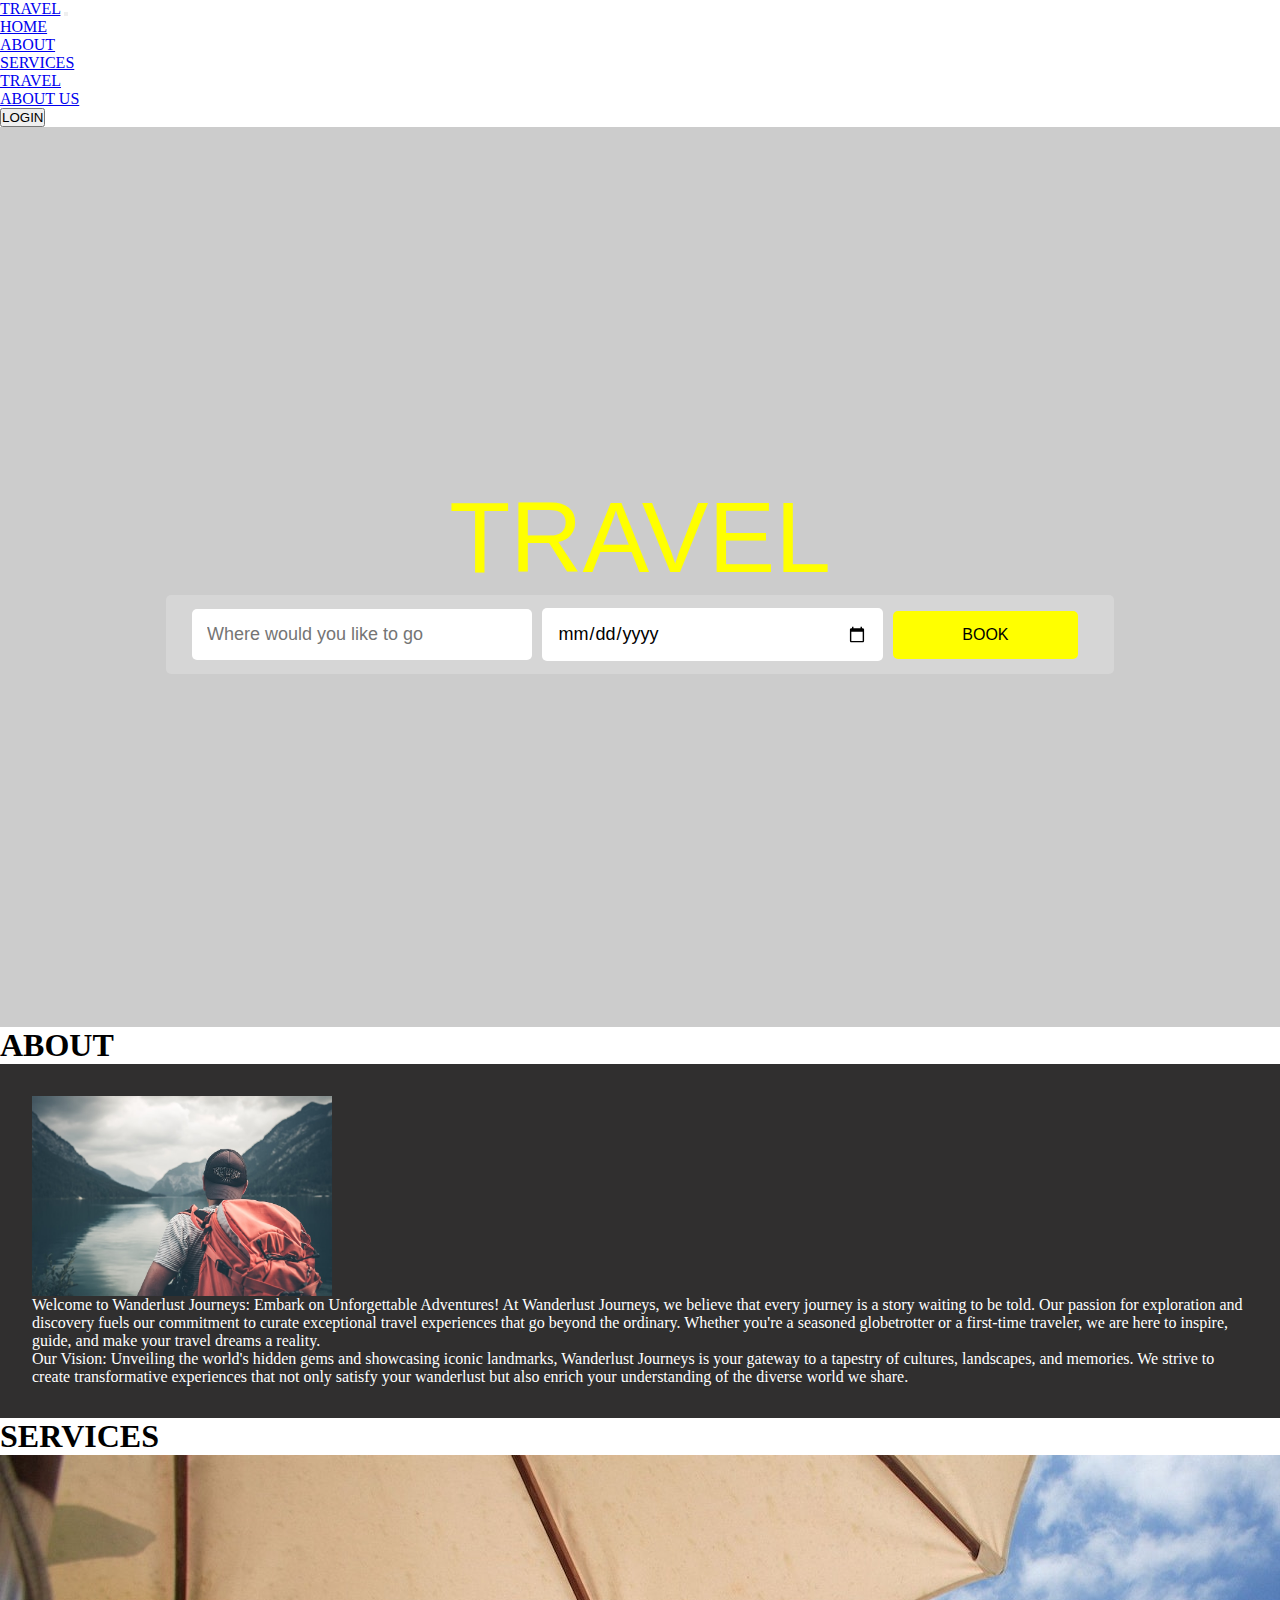
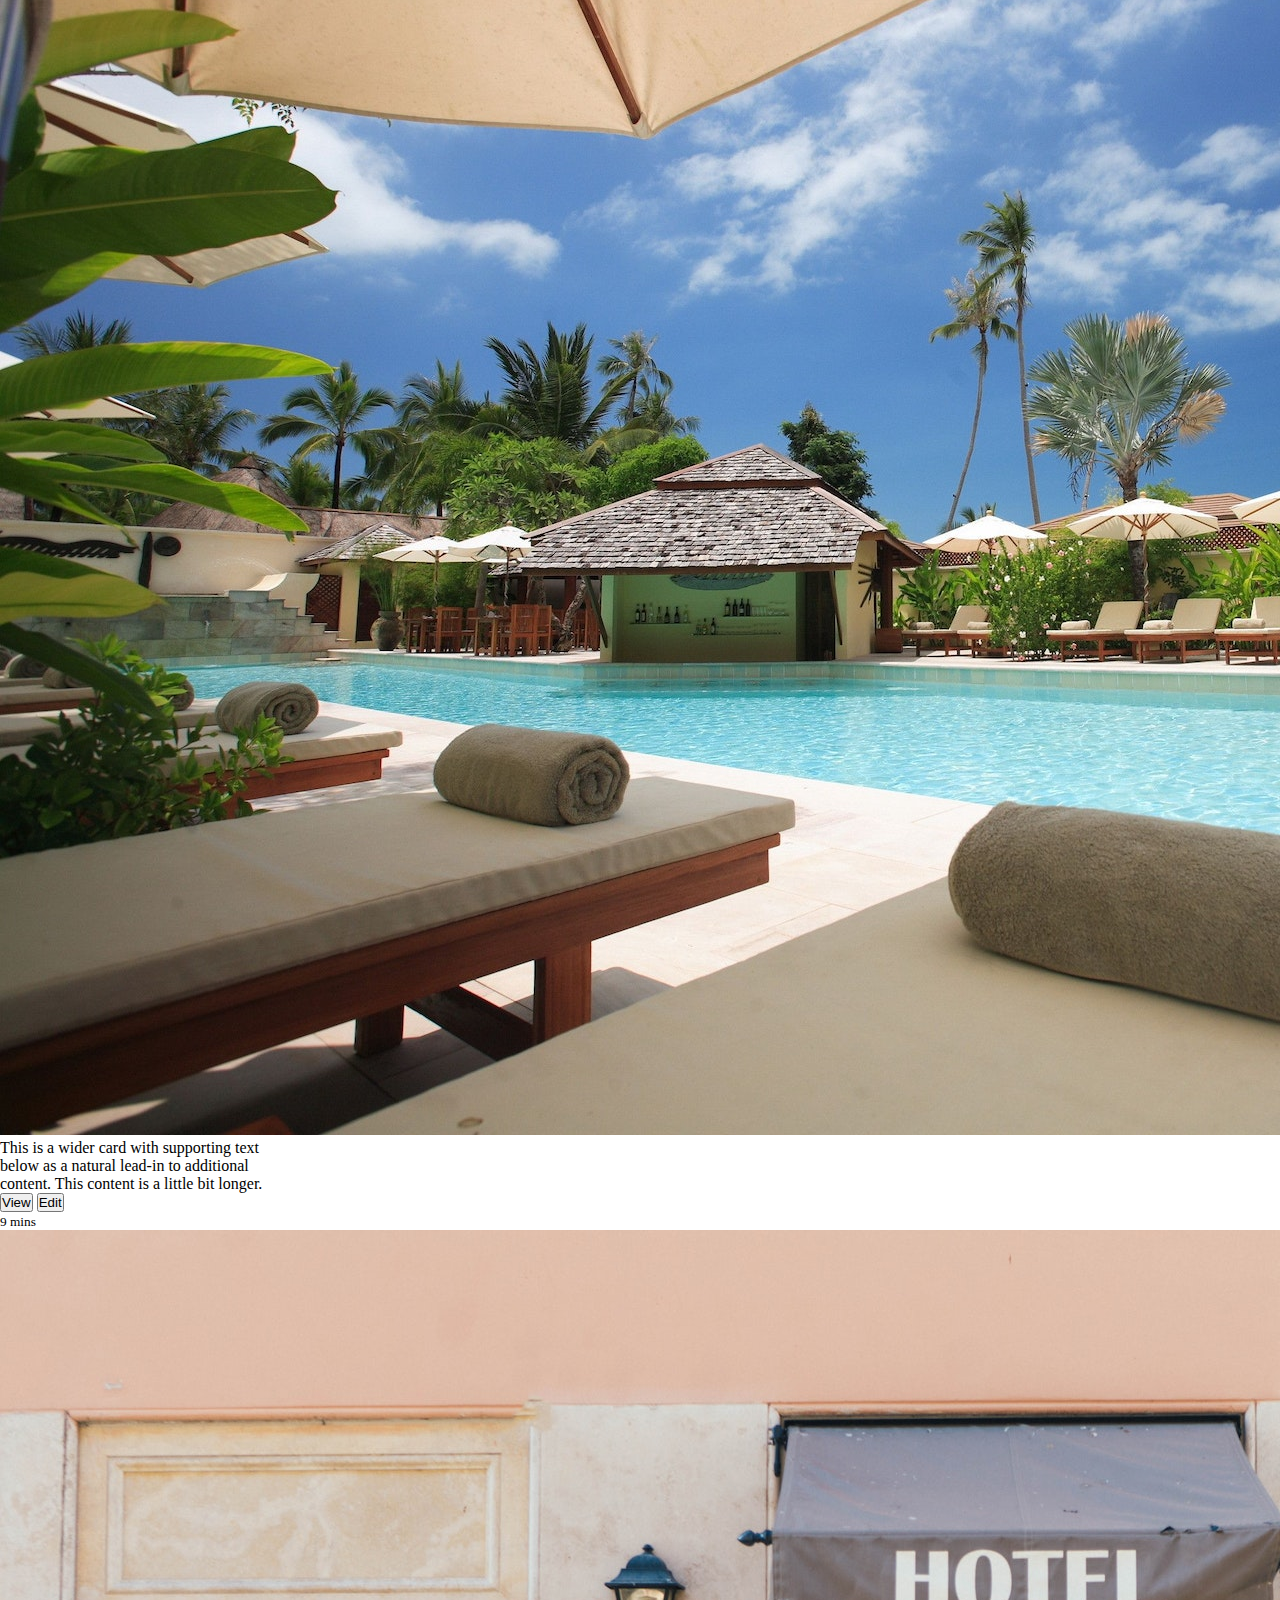
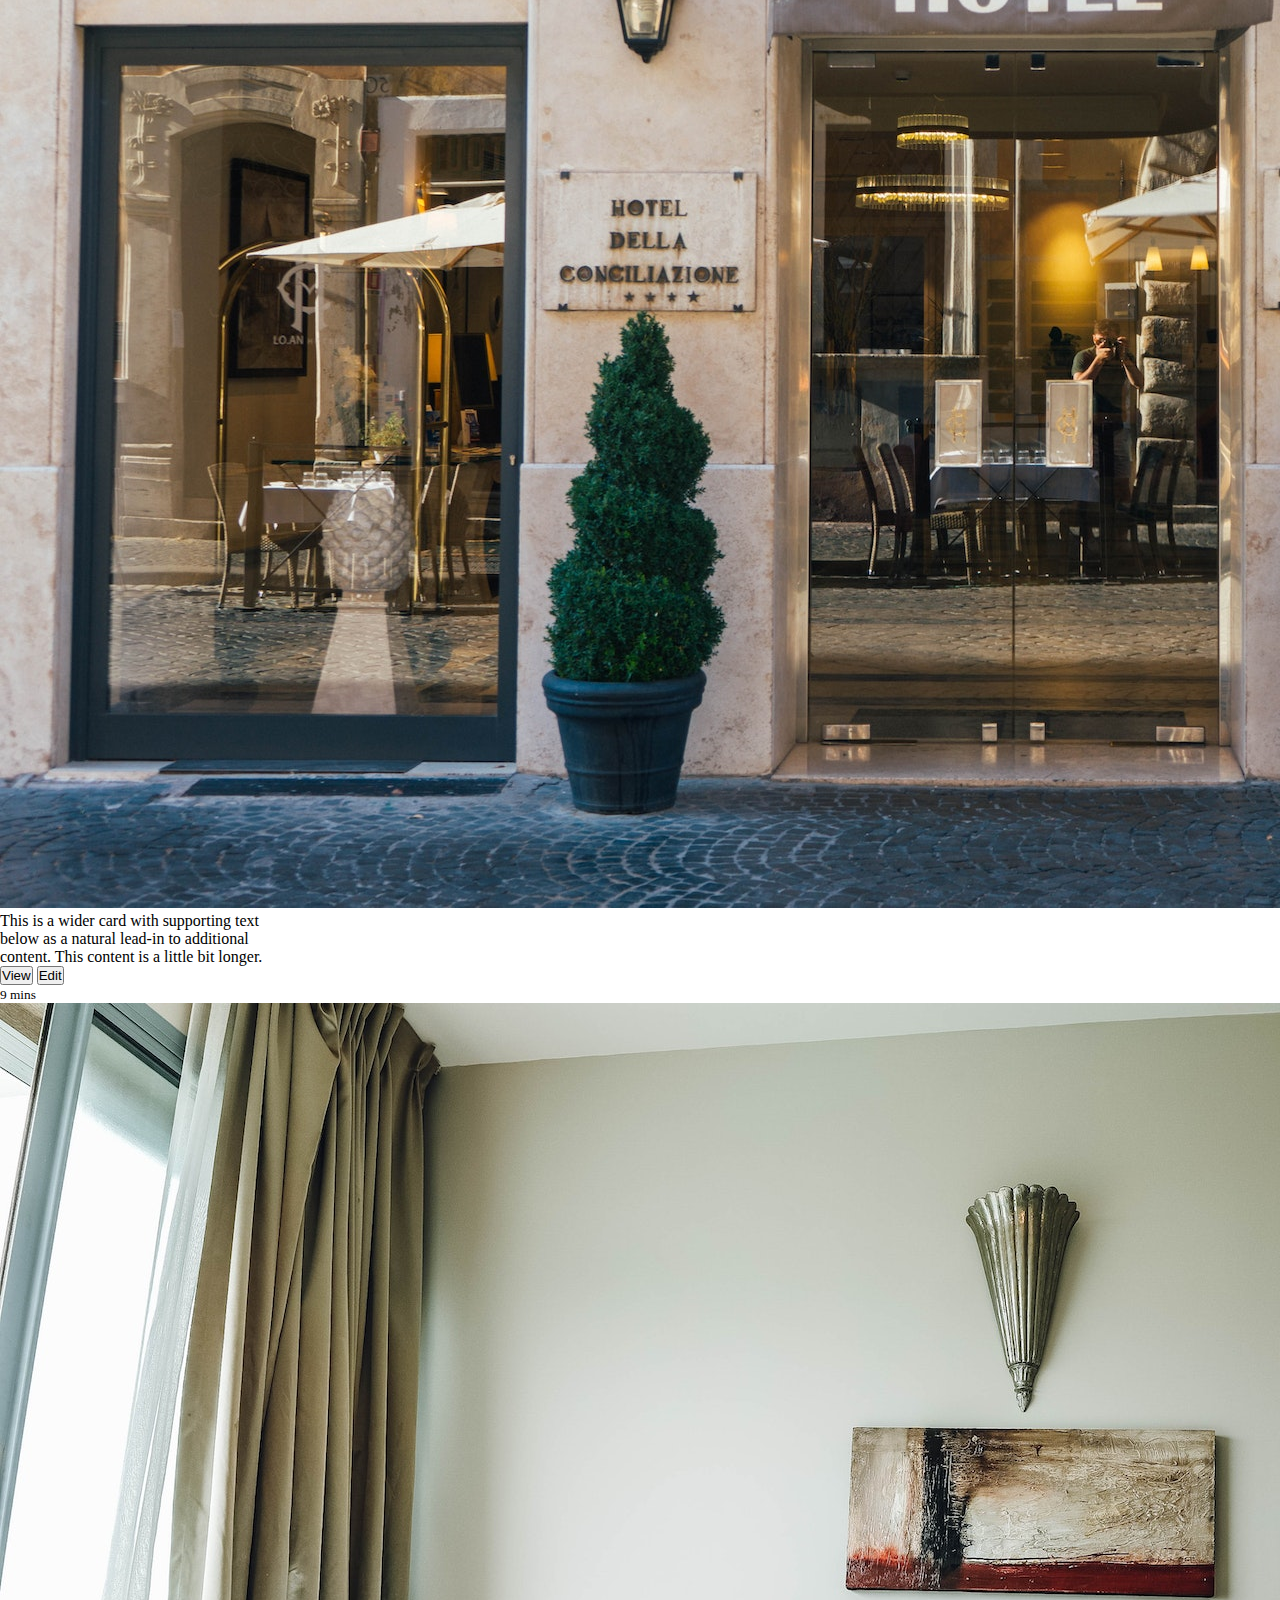
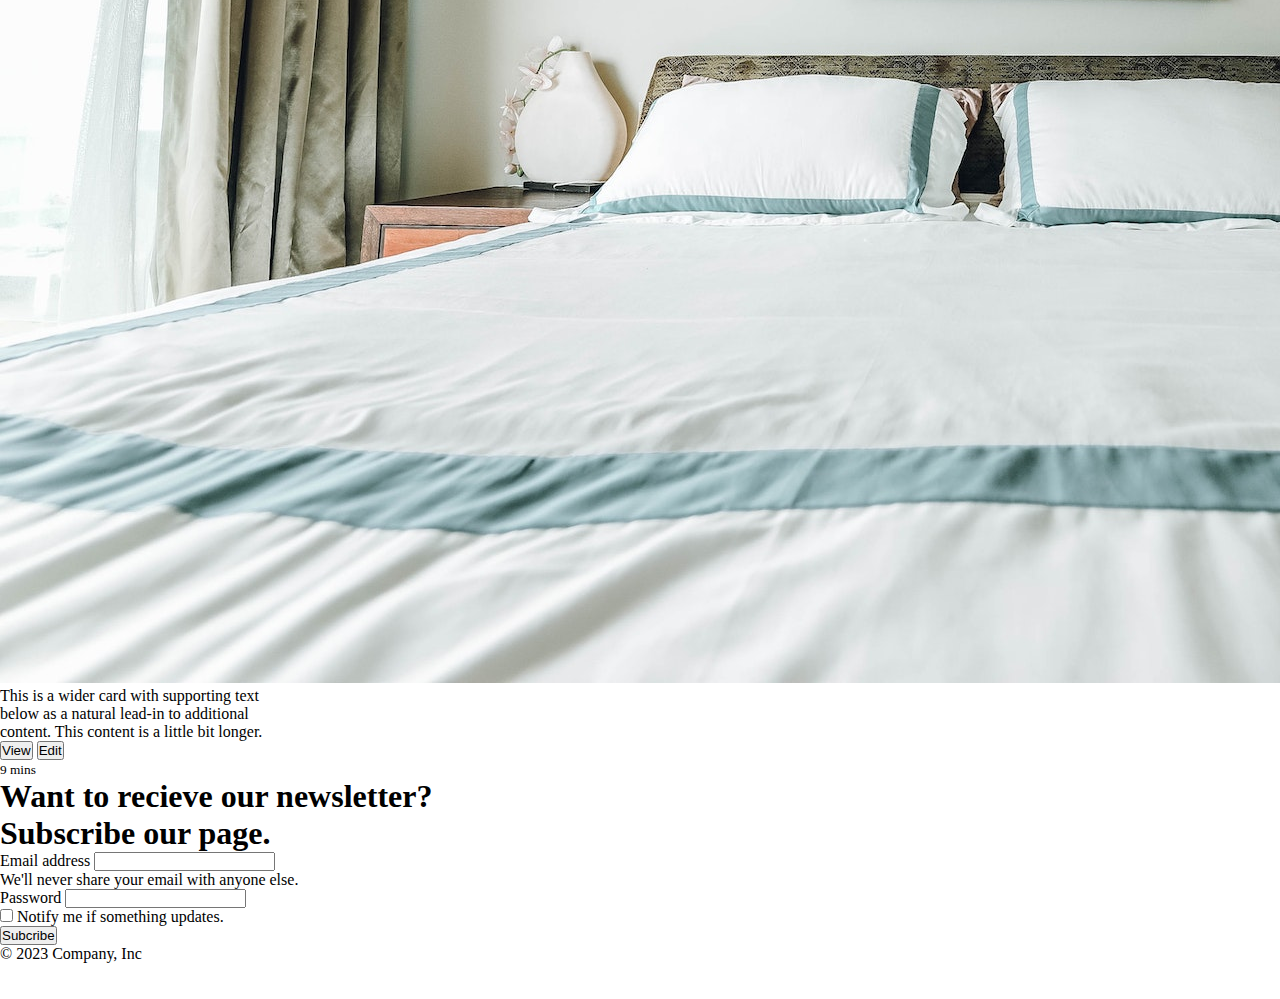
==== commit 58849046: "removing navlink for index and travel page" ====
--- a/index.html
+++ b/index.html
@@ -191,14 +191,6 @@
                         <use xlink:href="#bootstrap"></use>
                     </svg>
                 </a>
-
-                <ul class="nav col-md-4 justify-content-end">
-                    <li class="nav-item"><a href="index.html" class="nav-link px-2 text-body-secondary">Home</a></li>
-                    <li class="nav-item"><a href="#about-section" class="nav-link px-2 text-body-secondary">About</a>
-                    </li>
-                    <li class="nav-item"><a href="#" class="nav-link px-2 text-body-secondary">Services</a></li>
-                    <li class="nav-item"><a href="#" class="nav-link px-2 text-body-secondary">Travel</a></li>
-                </ul>
             </footer>
         </div>
     </footer>
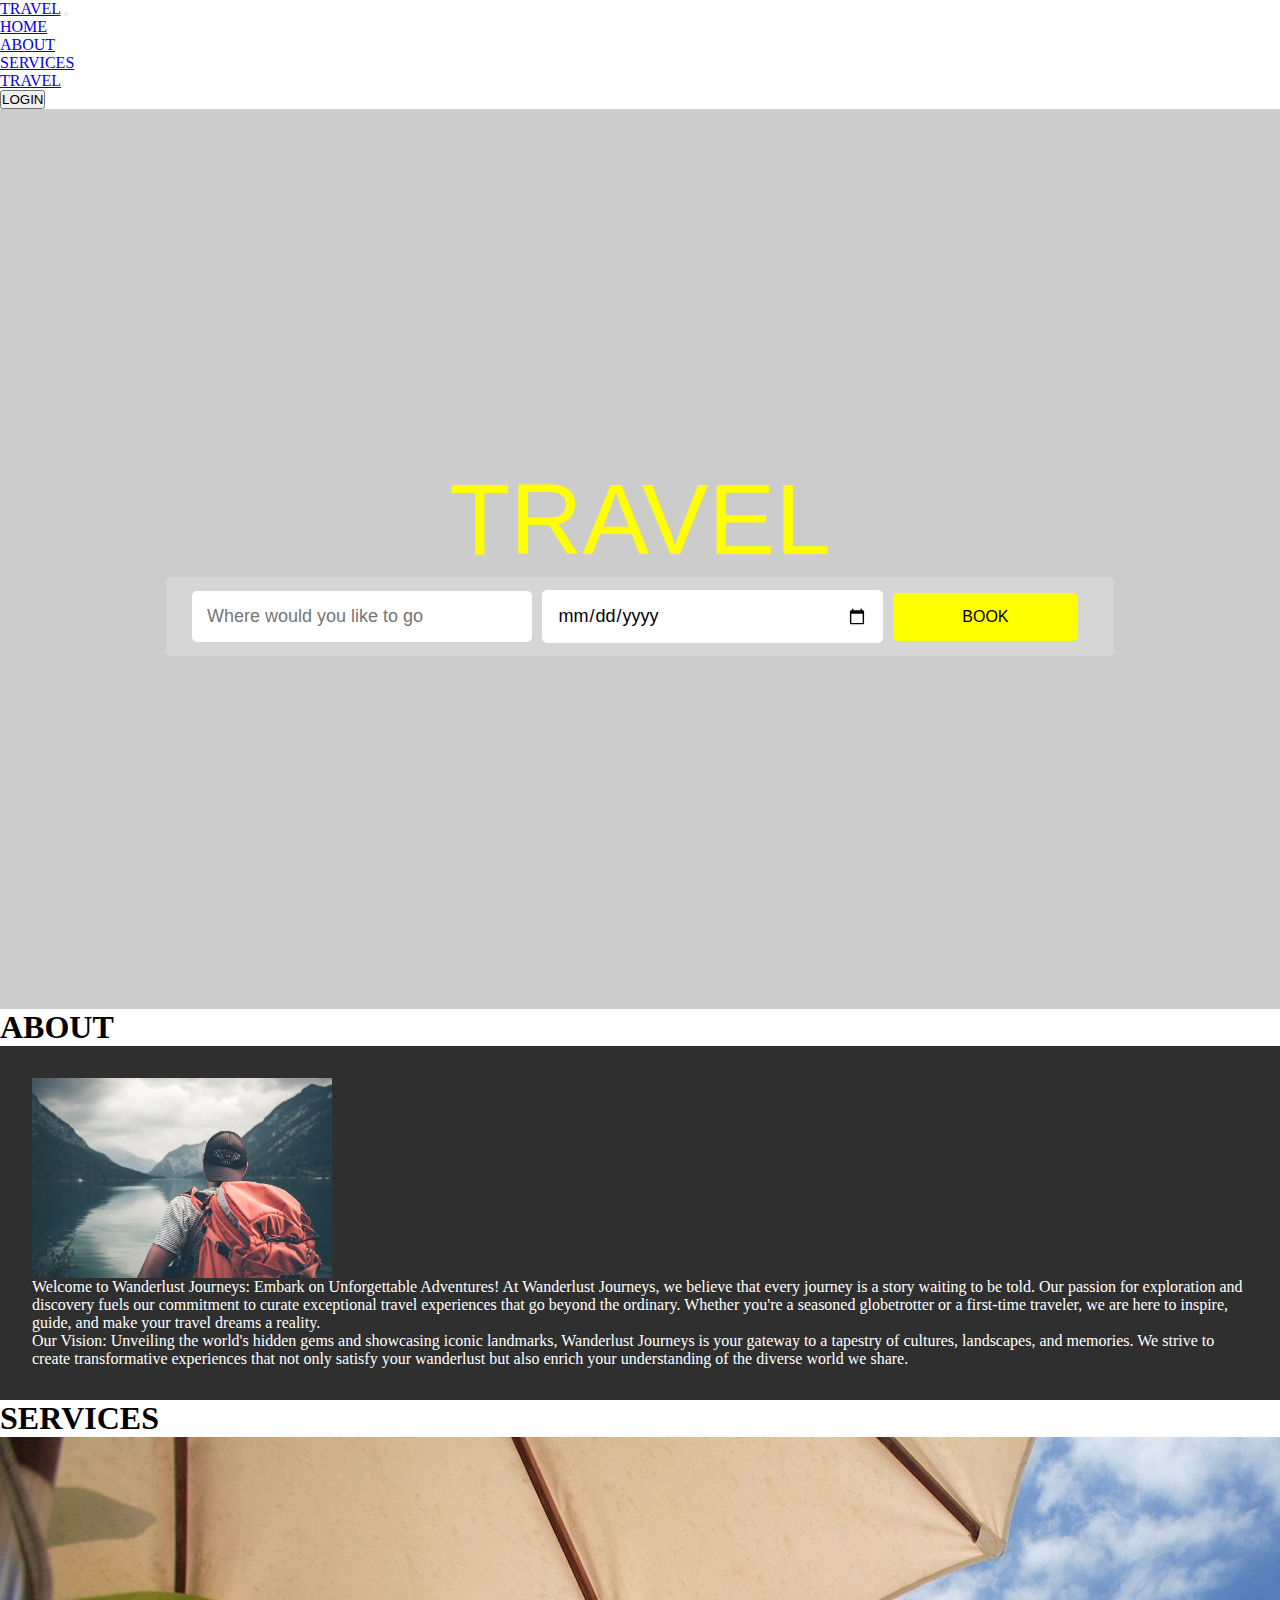
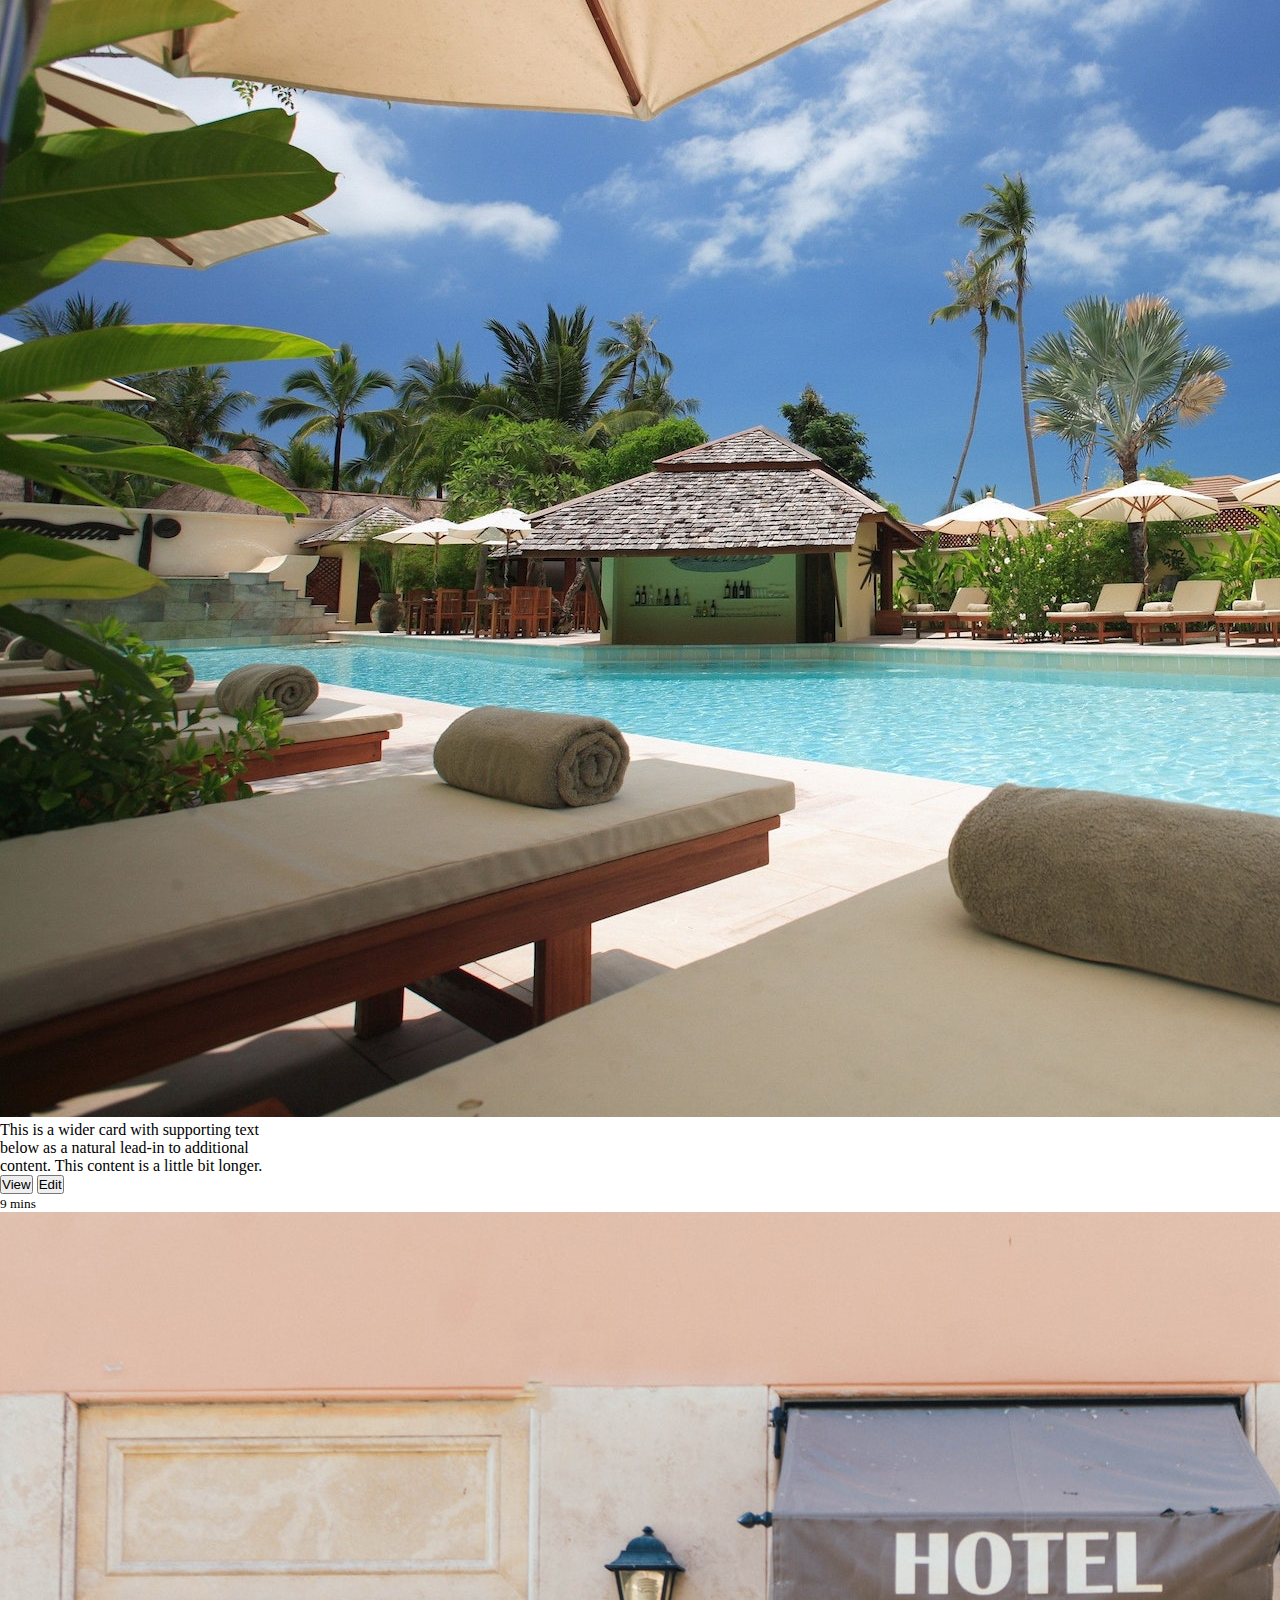
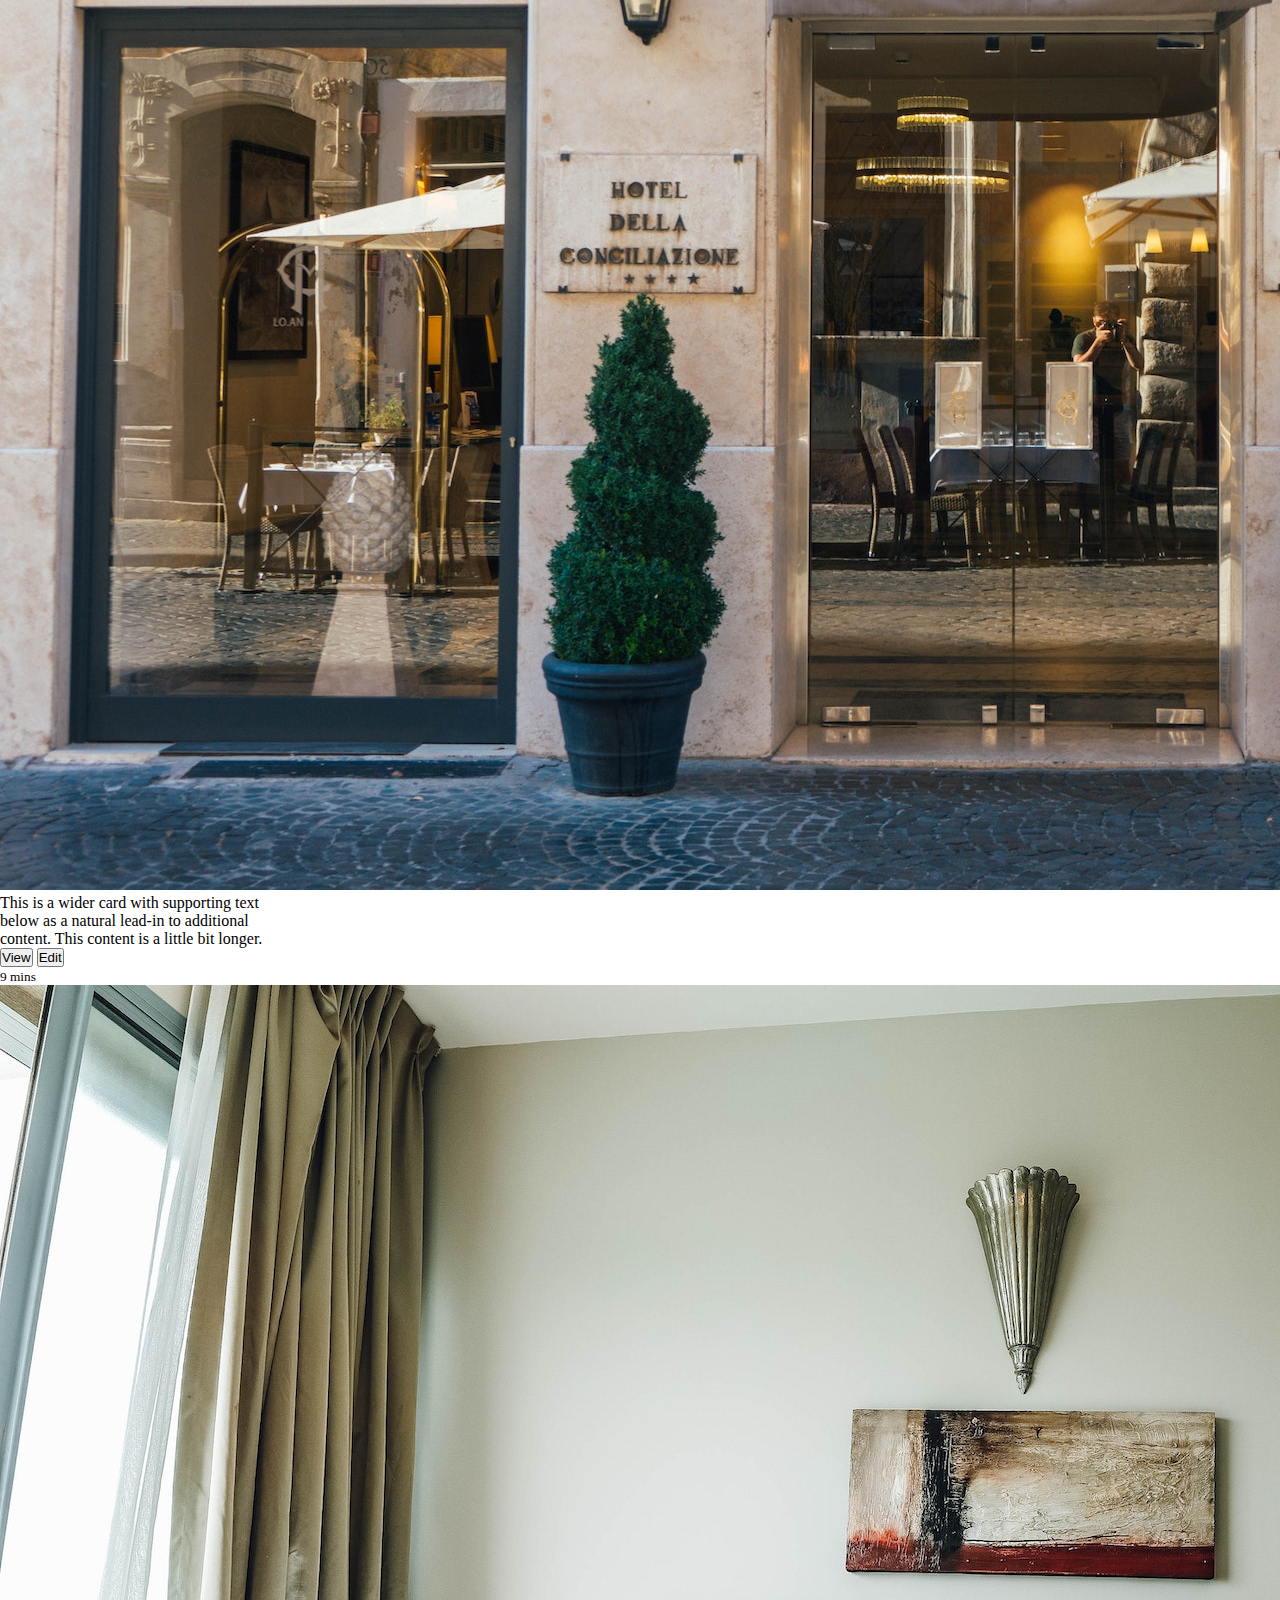
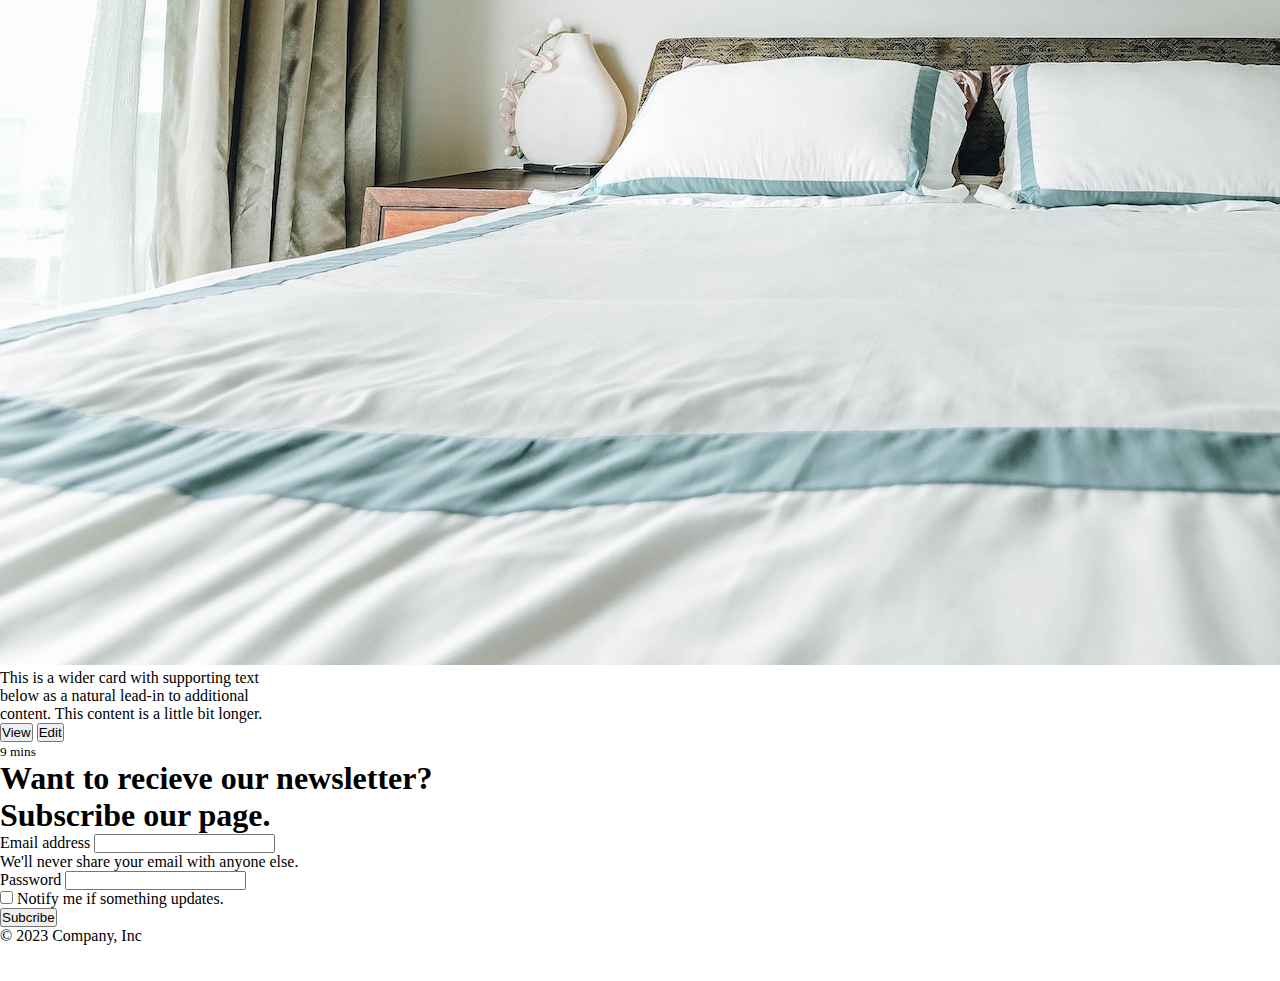
==== commit cd3da5f8: "linking travel page to index and removing about us link" ====
--- a/index.html
+++ b/index.html
@@ -29,13 +29,10 @@
                         <a class="nav-link" href="#about-section">ABOUT</a>
                     </li>
                     <li class="nav-item">
-                        <a class="nav-link" href="#">SERVICES</a>
+                        <a class="nav-link" href="#service">SERVICES</a>
                     </li>
                     <li class="nav-item">
                         <a class="nav-link" href="travel.html">TRAVEL</a>
-                    </li>
-                    <li class="nav-item">
-                        <a class="nav-link" href="#">ABOUT US</a>
                     </li>
                 </ul>
                 <form class="d-flex" role="search">
@@ -93,7 +90,7 @@
             </div>
         </div>
     </section>
-    <section>
+    <section id="service">
         <div class="container mb-5">
             <h1 class="text-center mt-5 mb-5">SERVICES</h1>
             <div class="row row-cols-1 row-cols-sm-2 row-cols-md-3 g-3">
